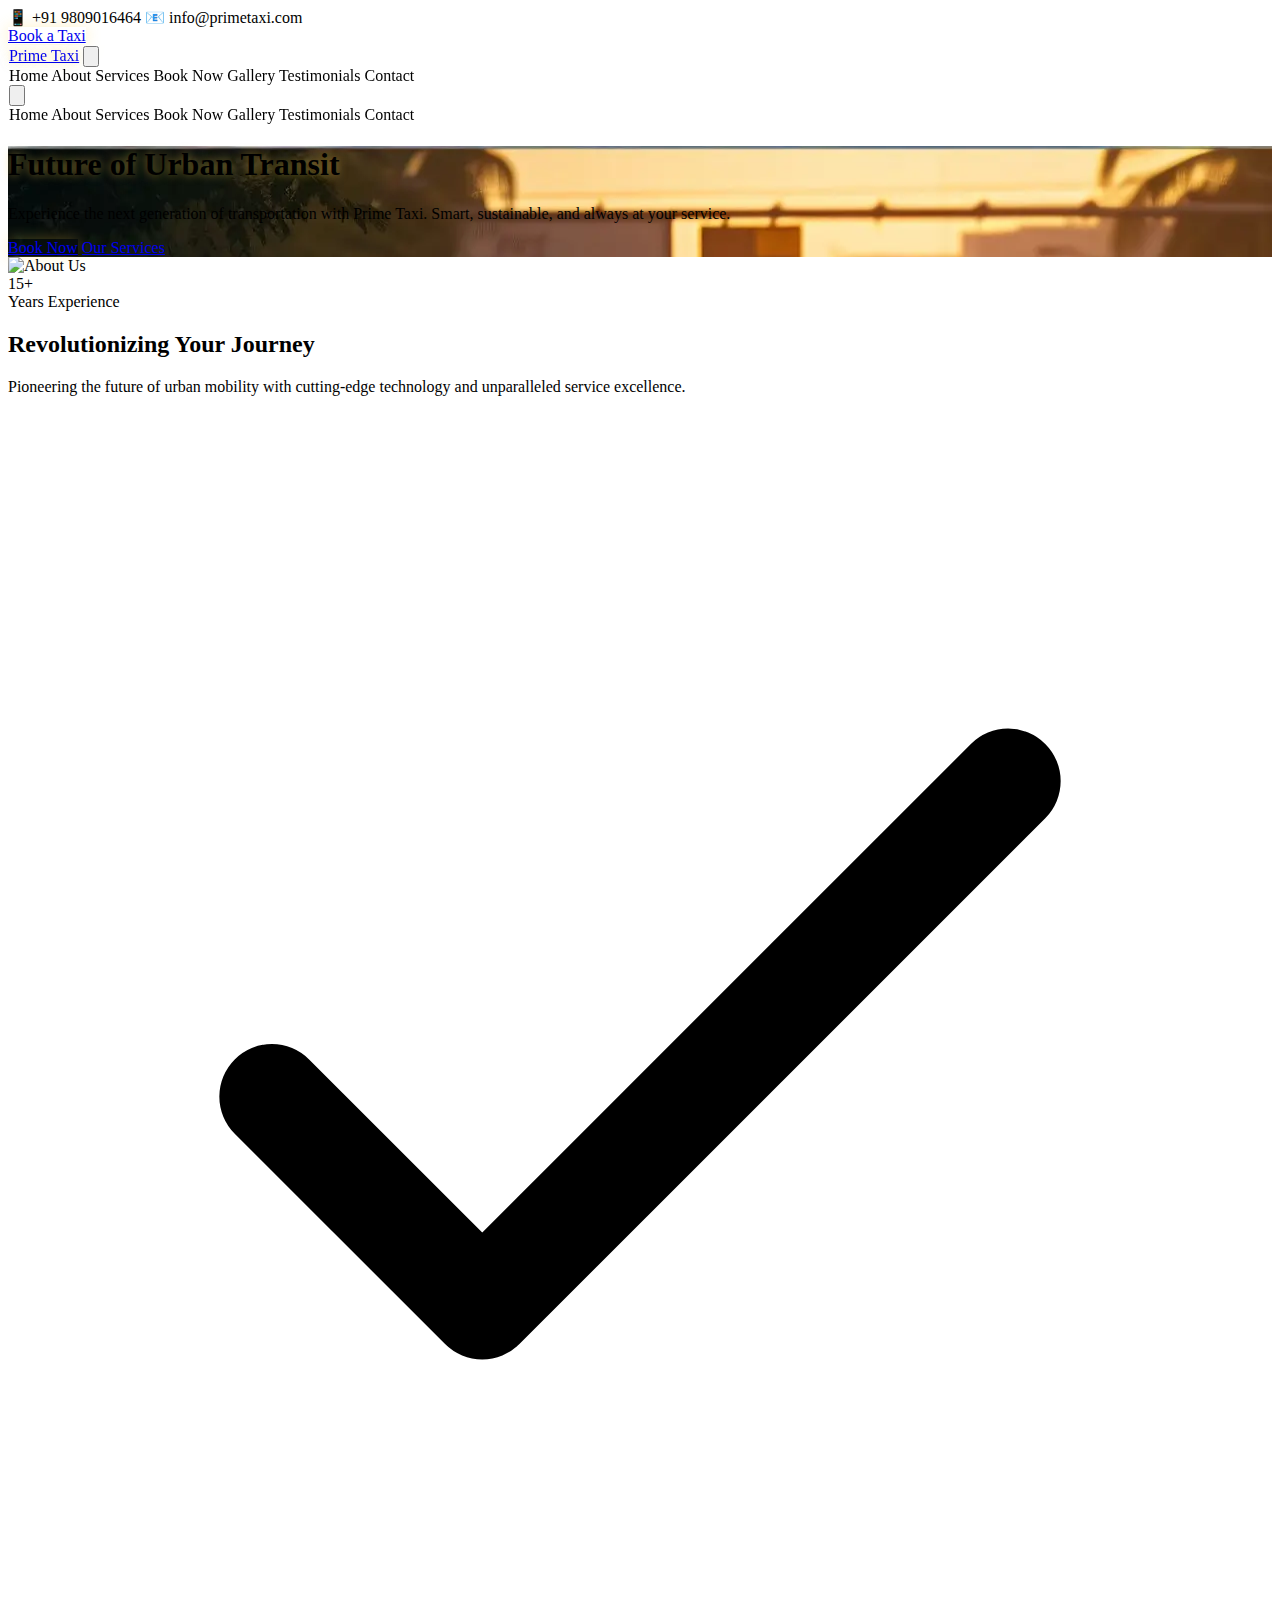
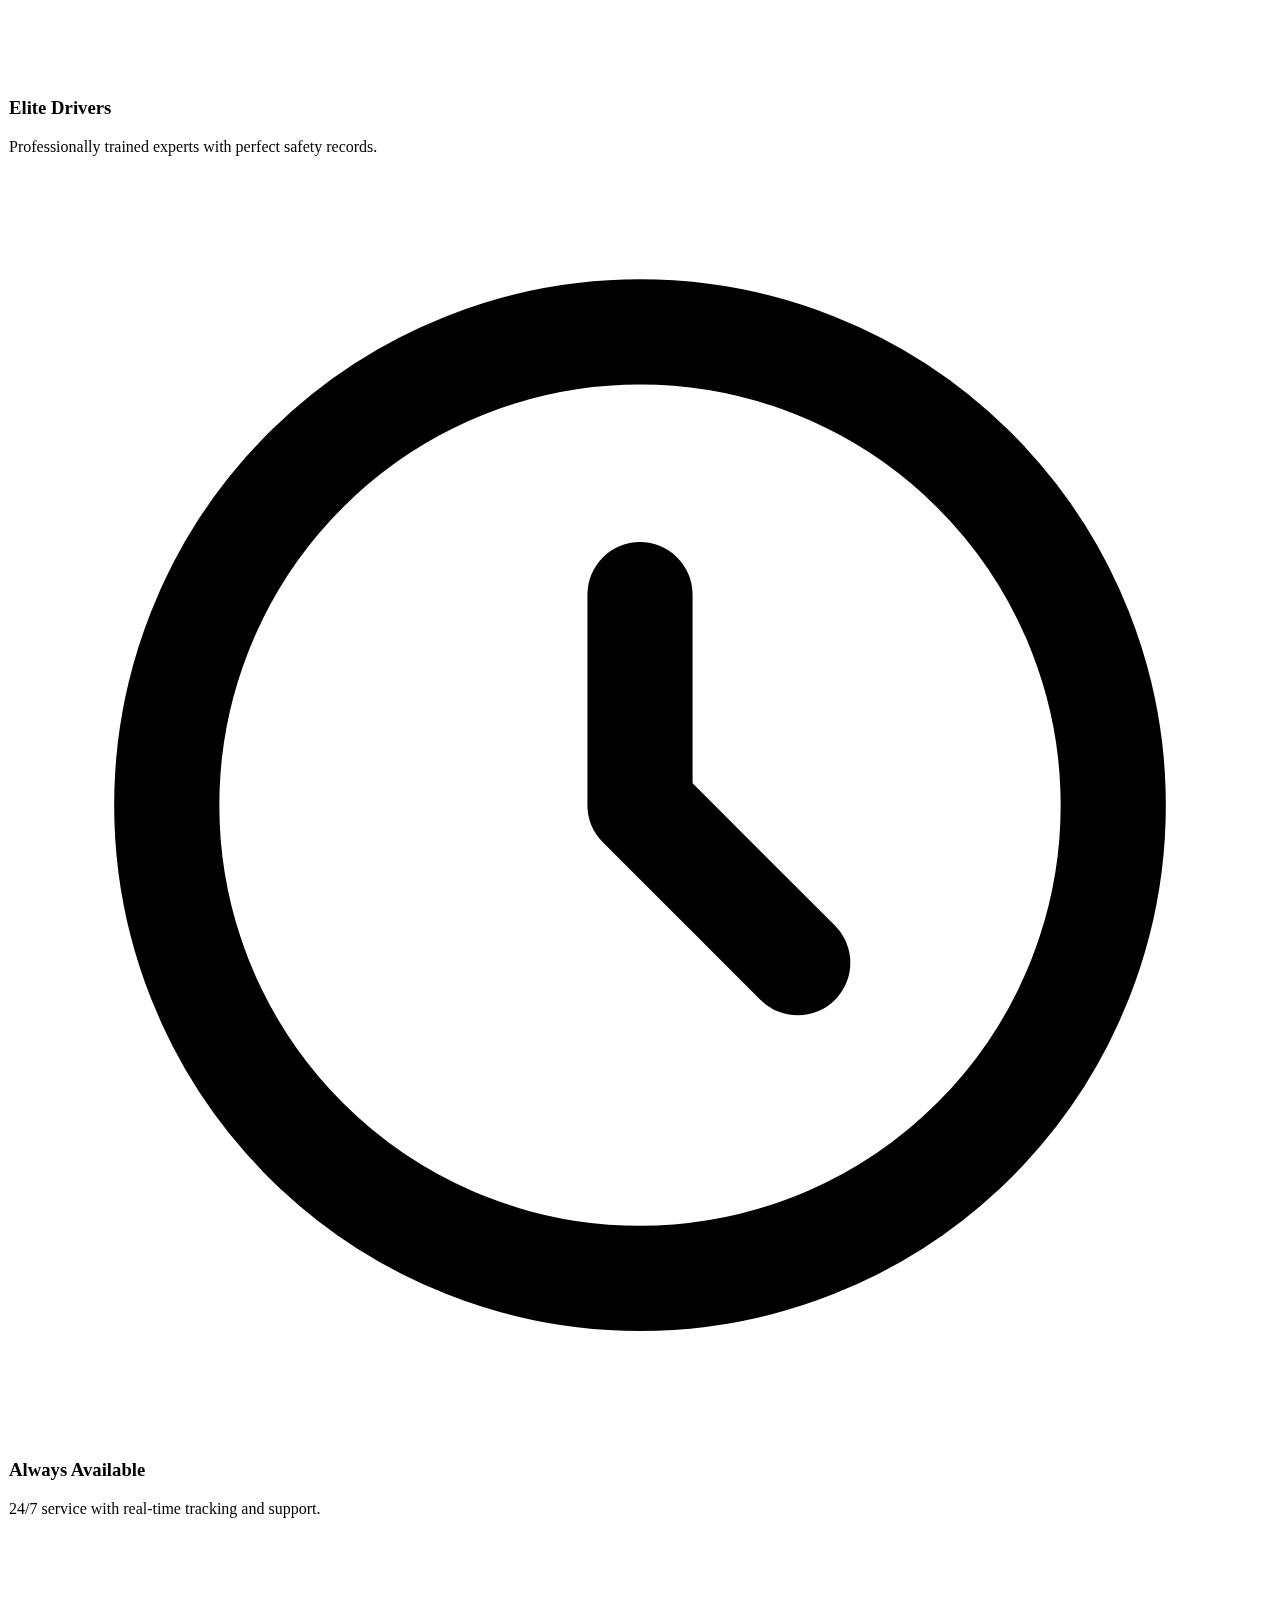
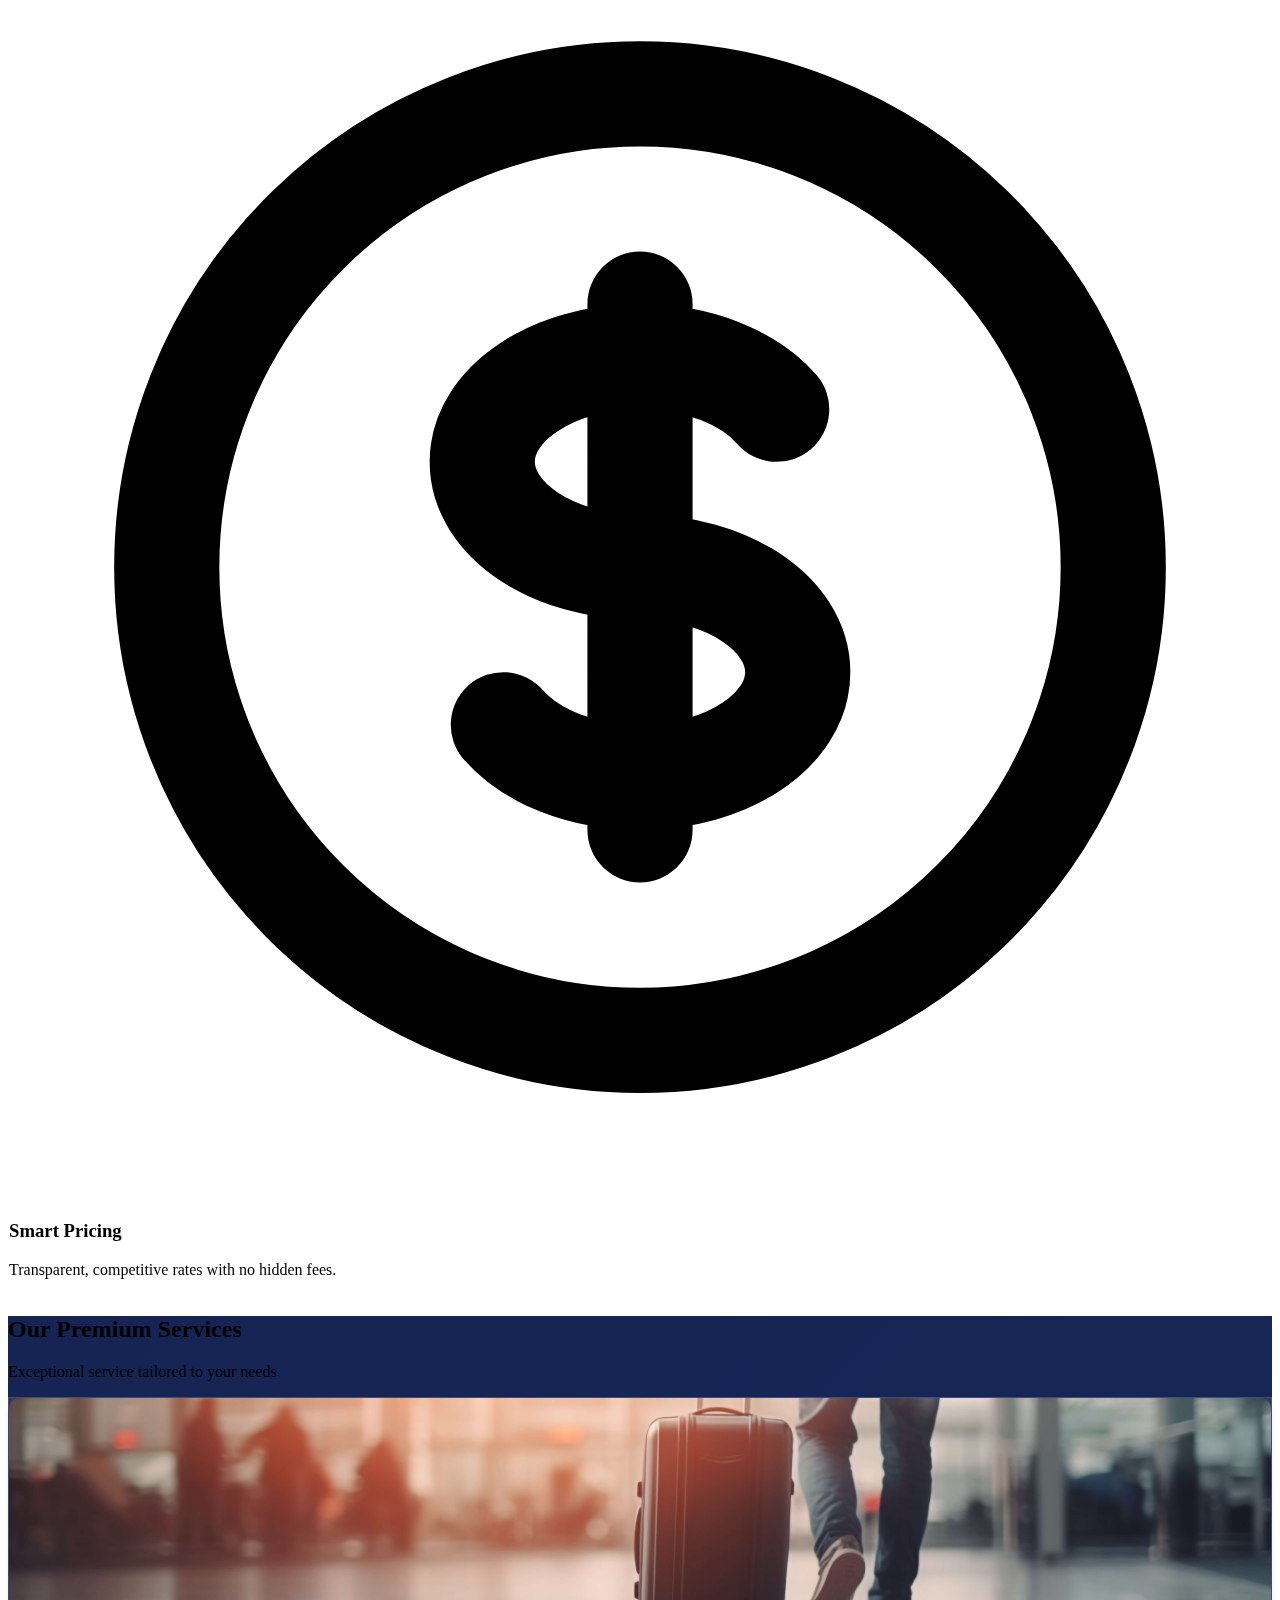
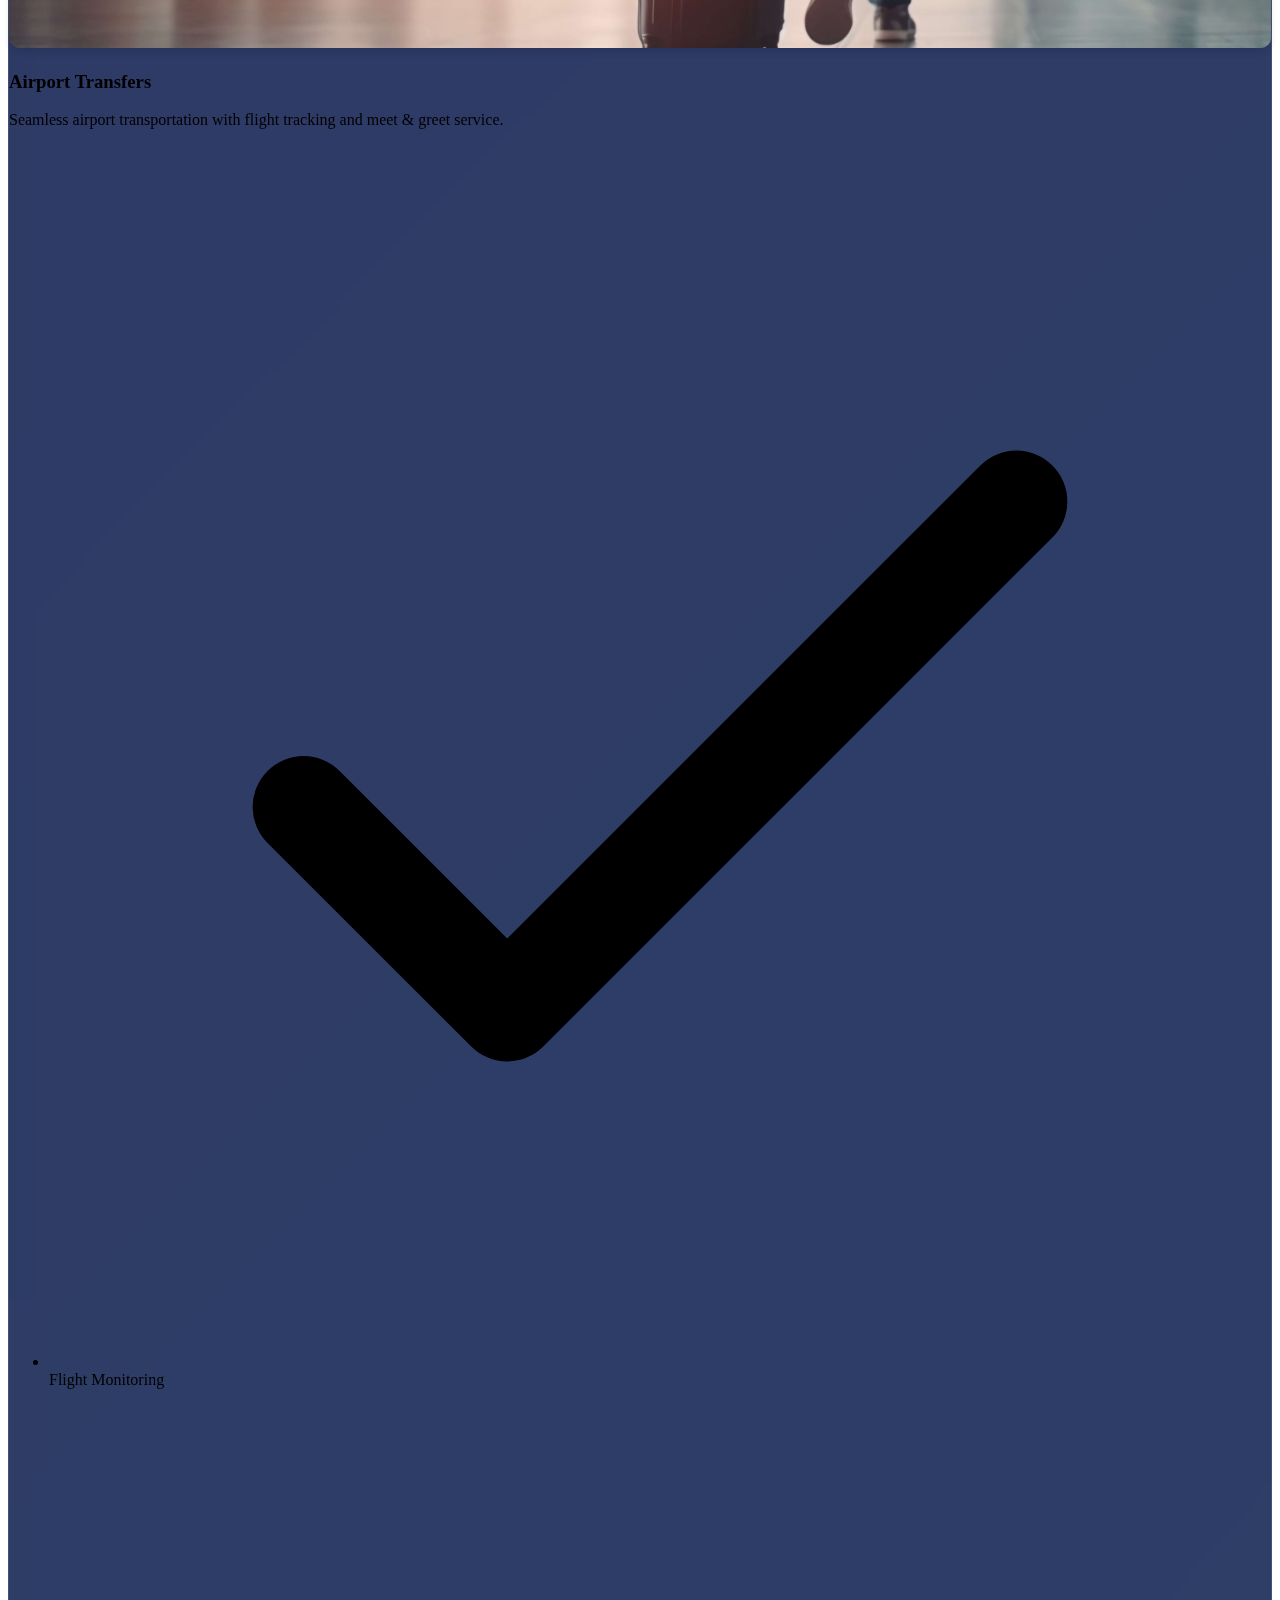
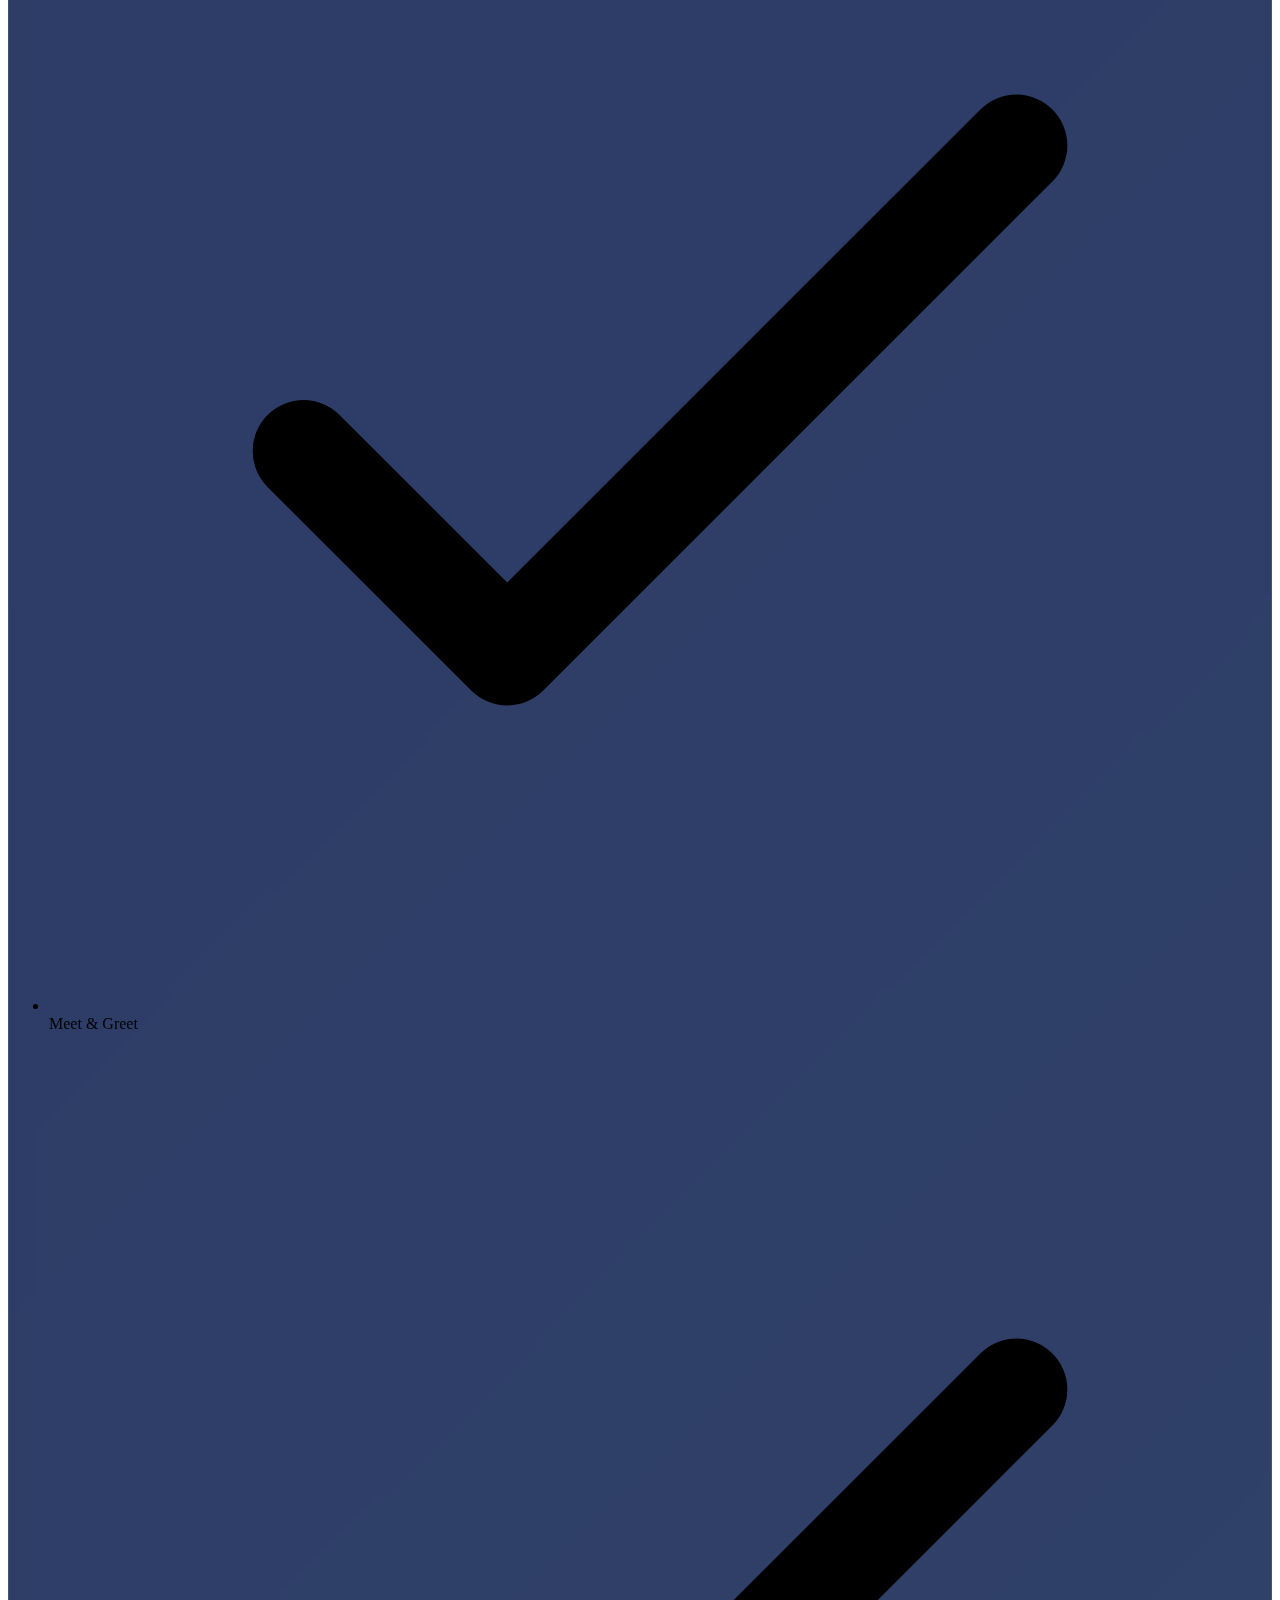
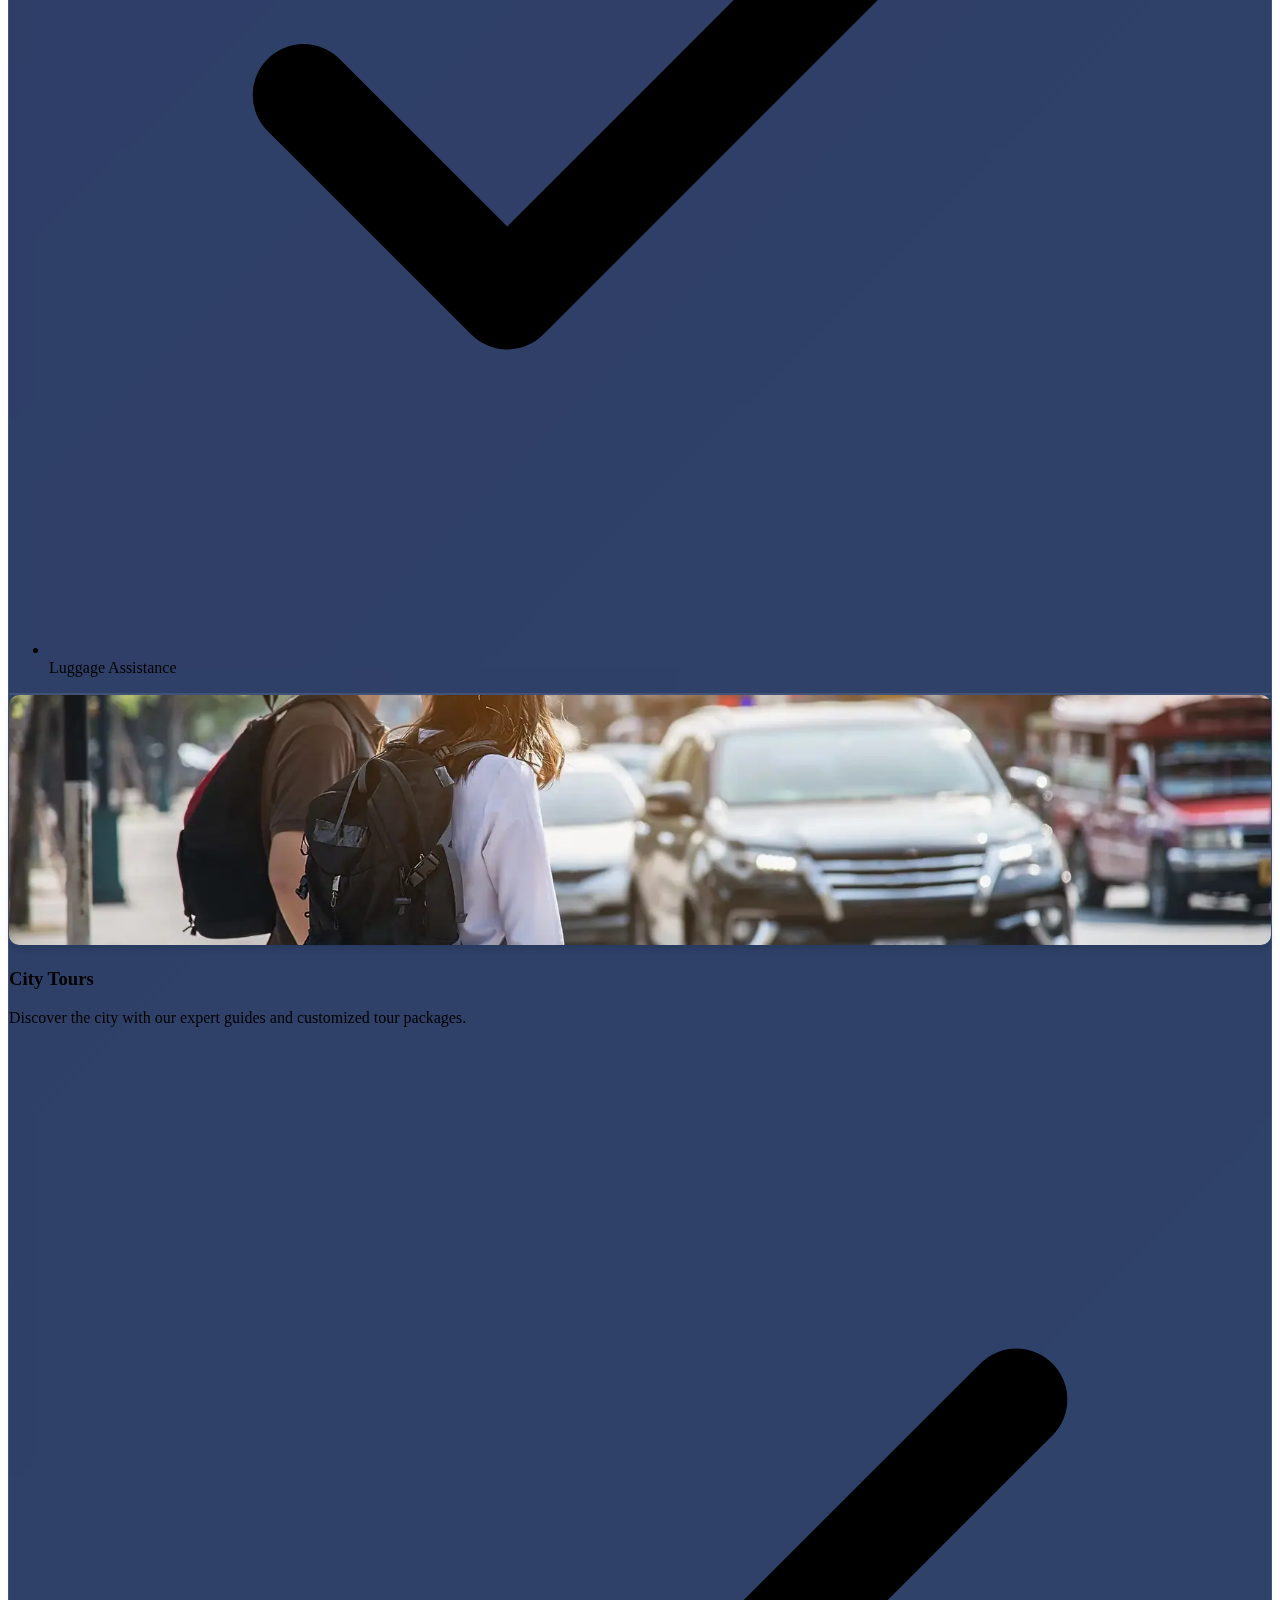
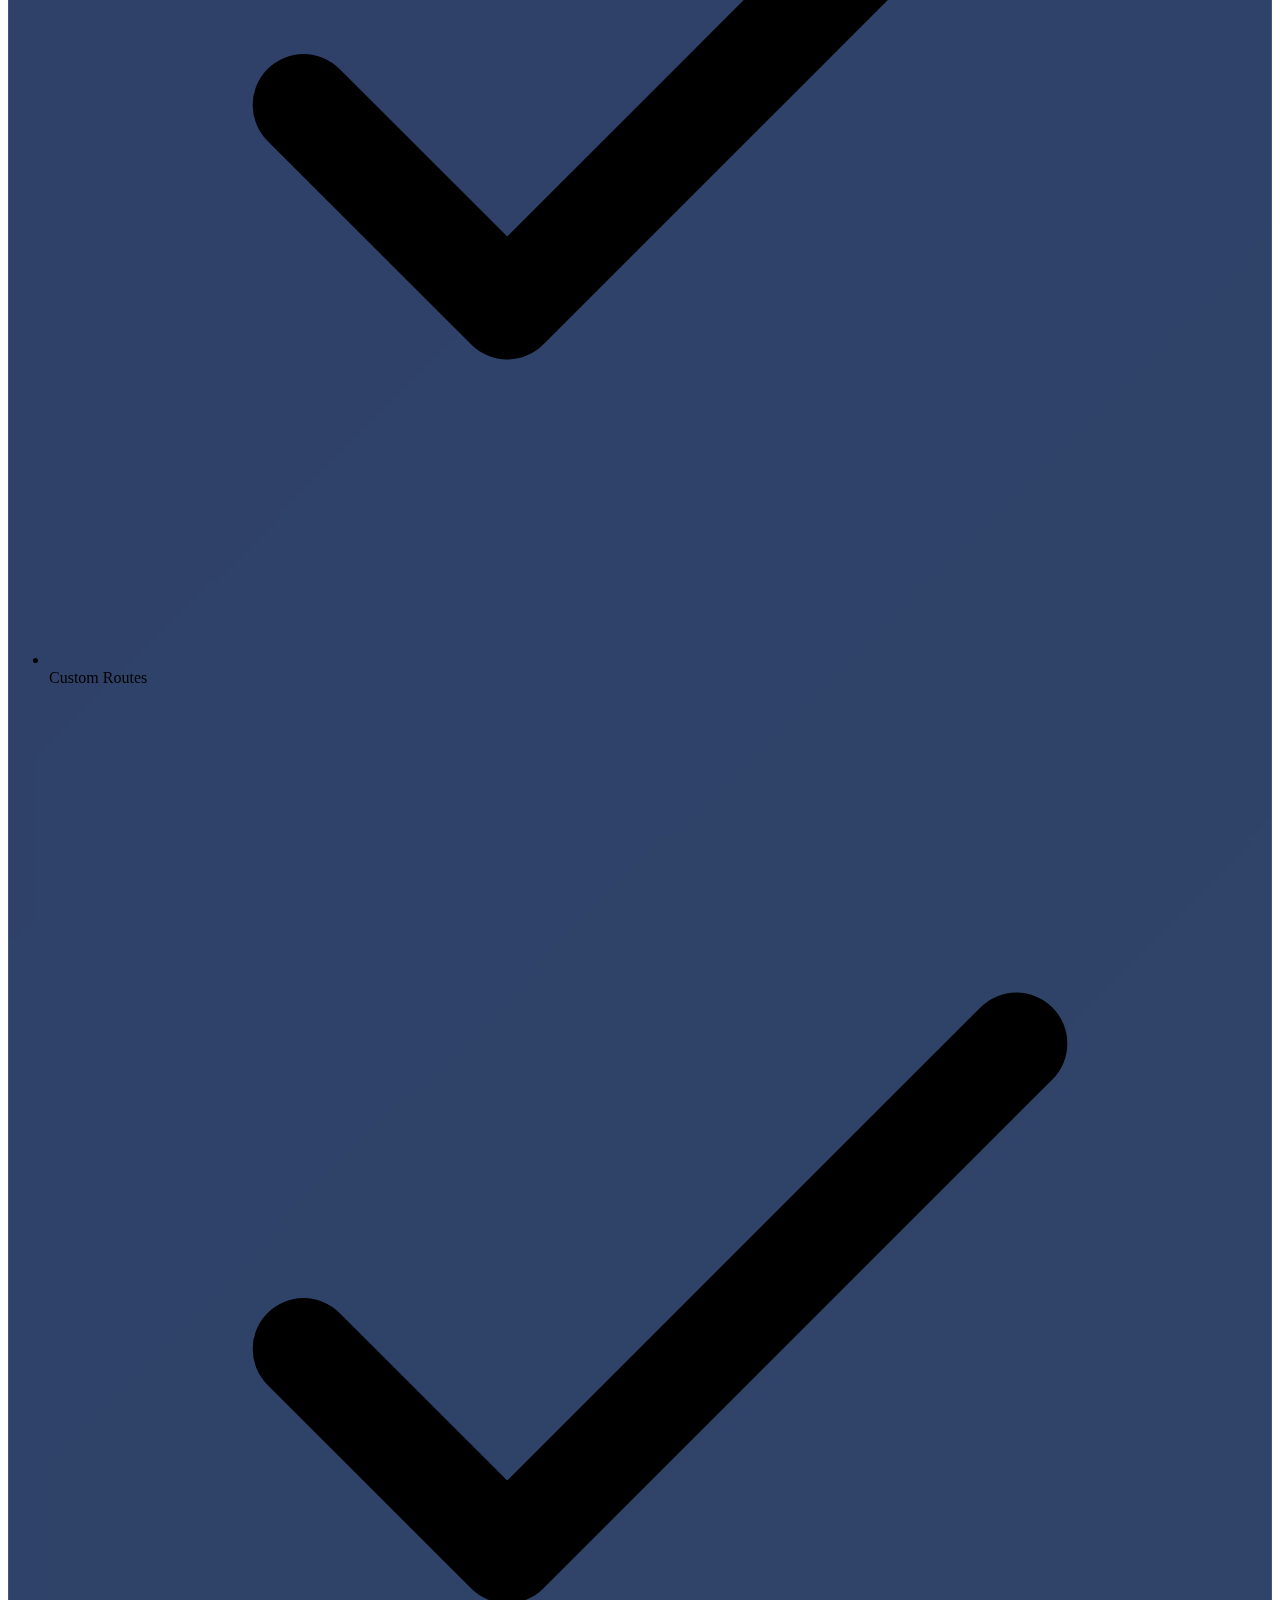
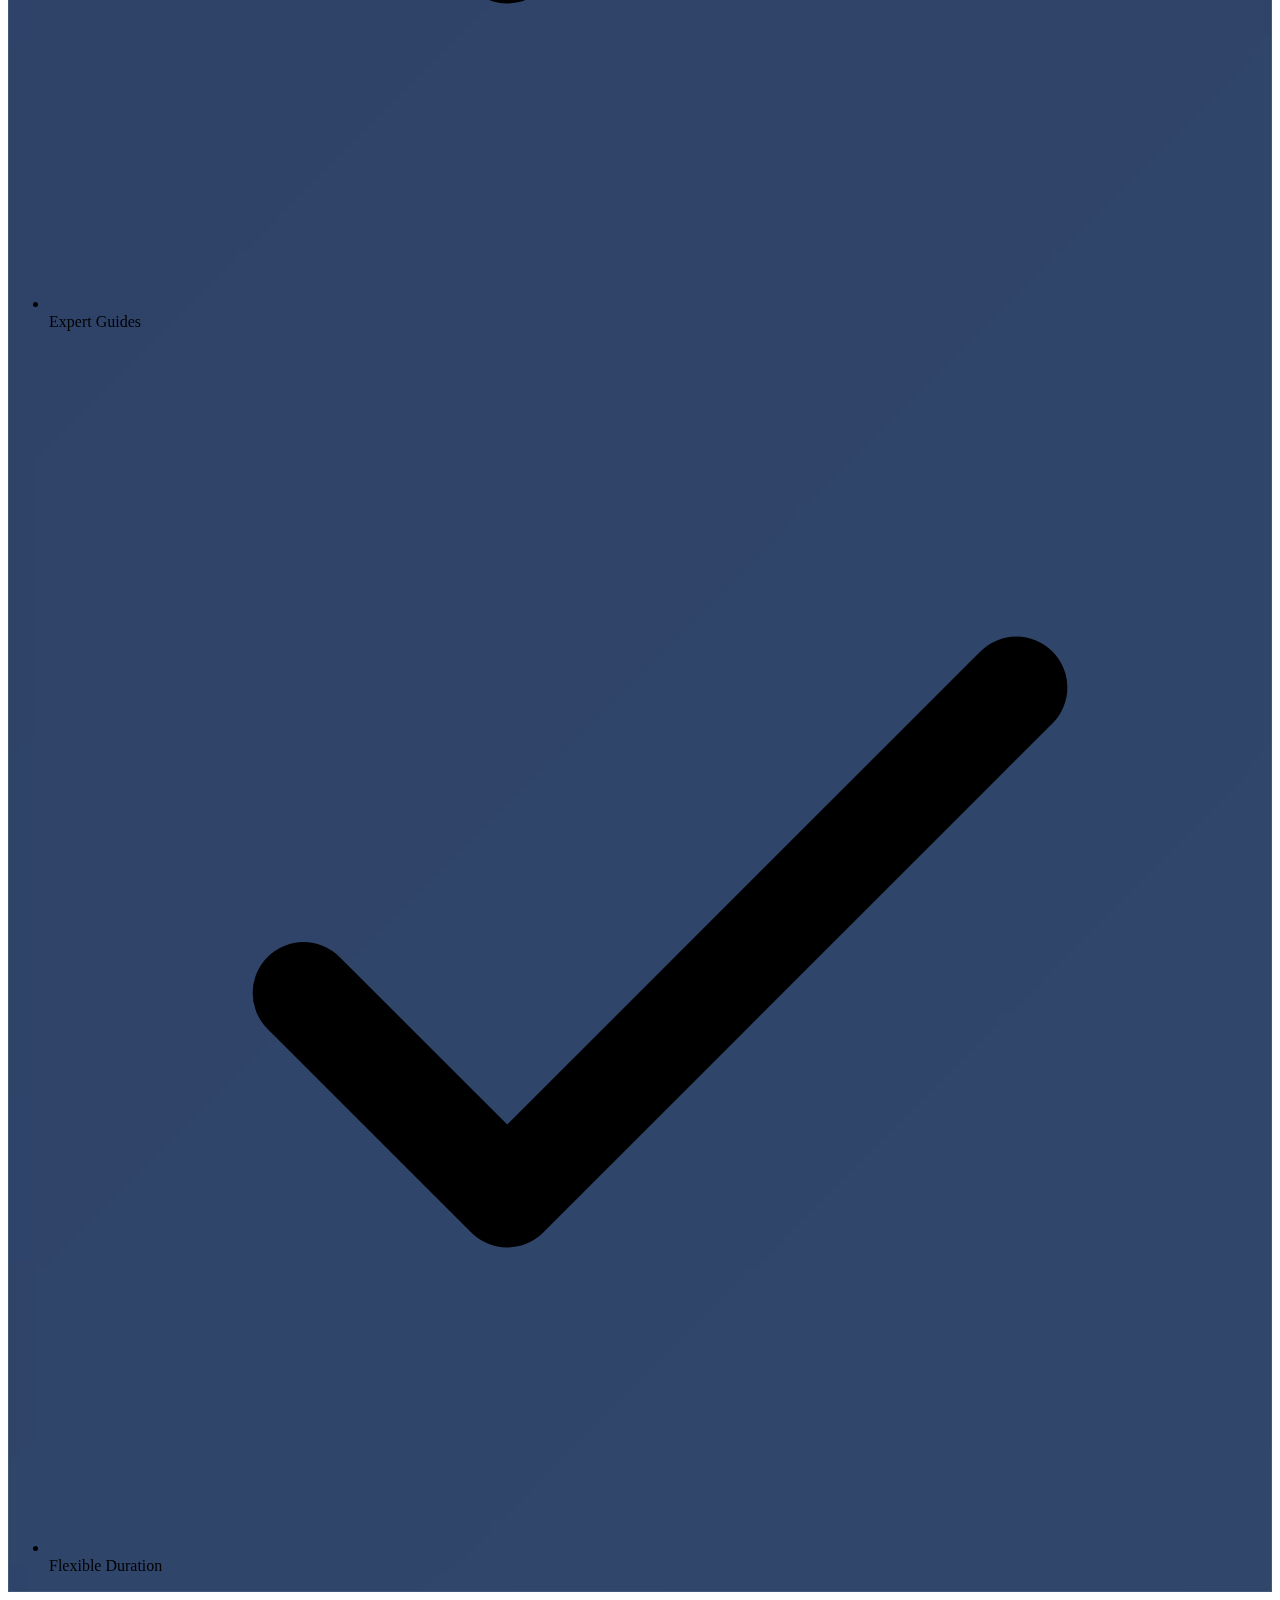
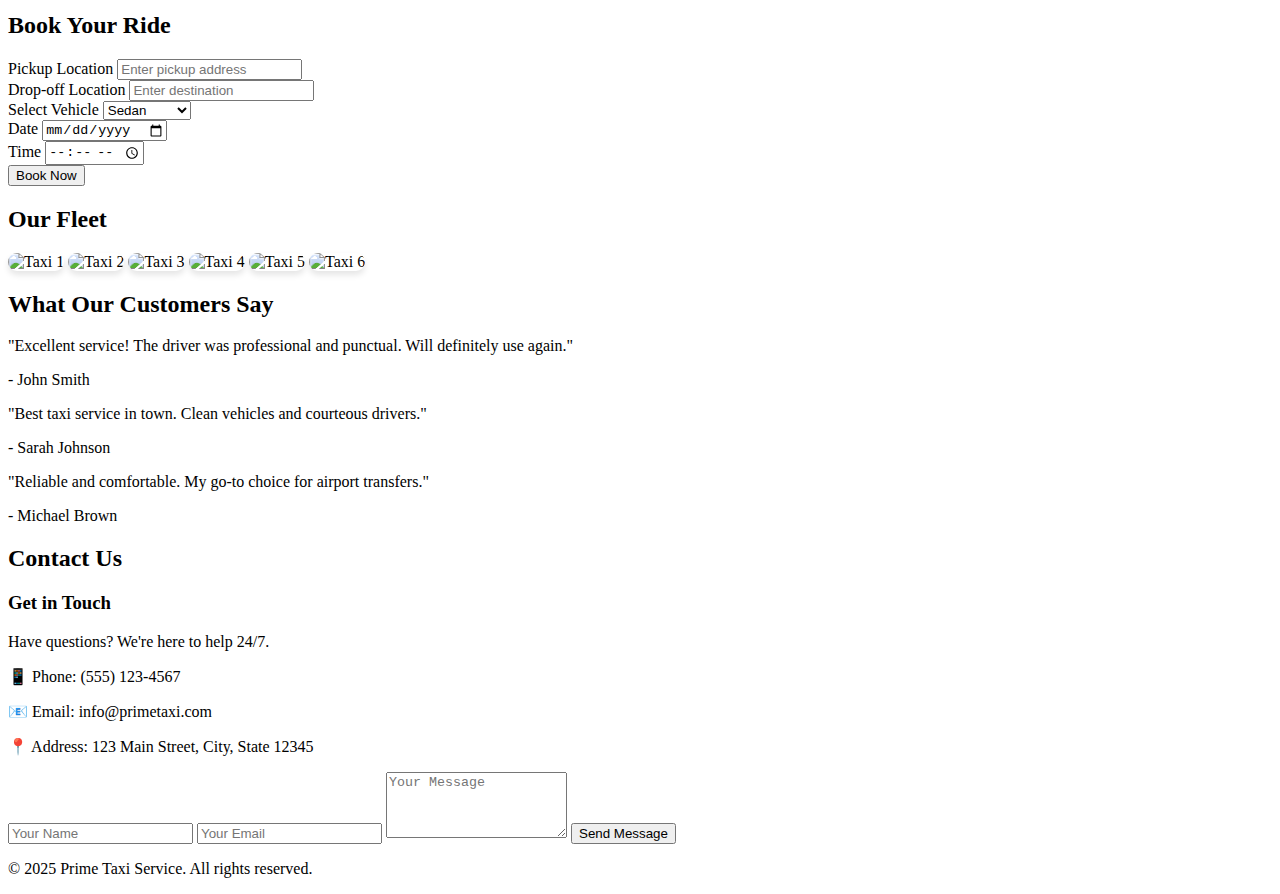
==== y/index.html @ 5e59a1ac "initial" ====
<!DOCTYPE html>
<html lang="en">
  <head>
    <meta charset="UTF-8" />
    <meta name="viewport" content="width=device-width, initial-scale=1.0" />
    <title>Prime Taxi Service</title>
    <link
      href="https://cdnjs.cloudflare.com/ajax/libs/tailwindcss/2.2.19/tailwind.min.css"
      rel="stylesheet"
    />
    <link rel="stylesheet" href="css/style.css" />
    <link rel="icon" type="image/png" href="assets/favicon.png" />
  </head>
  <body class="font-sans">
    <!-- Top Header -->
    <div
      class="bg-gradient-to-r from-yellow-400 to-yellow-500 text-gray-900 py-2"
    >
      <div class="container mx-auto px-4 flex justify-between items-center">
        <div class="flex space-x-6">
          <span
            class="flex items-center hover:text-white transition duration-300"
          >
            📱 +91 9809016464
          </span>
          <span
            class="flex items-center hover:text-white transition duration-300"
          >
            📧 info@primetaxi.com
          </span>
        </div>
        <!-- Booking Button (Hidden on Mobile) -->
        <a
          href="#booking"
          class="bg-gray-900 text-white px-8 py-2 rounded-full text-sm hover:bg-gray-800 transition duration-300 button-glow items-center hidden md:flex"
        >
          <span>Book a Taxi</span>
        </a>
      </div>
    </div>

    <!-- Navigation -->
    <nav class="glass-effect sticky top-0 z-50 py-4 bg-white shadow-md">
      <div class="container mx-auto px-4 flex justify-between items-center">
        <!-- Logo -->
        <a href="#home" class="text-3xl font-bold text-yellow-400 text-glow"
          >Prime Taxi</a
        >

        <!-- Mobile Menu Button -->
        <button id="menu-btn" class="md:hidden focus:outline-none">
          <svg
            class="w-8 h-8 text-gray-700"
            xmlns="http://www.w3.org/2000/svg"
            fill="none"
            viewBox="0 0 24 24"
            stroke="currentColor"
          >
            <path
              stroke-linecap="round"
              stroke-linejoin="round"
              stroke-width="2"
              d="M4 6h16M4 12h16m-7 6h7"
            />
          </svg>
        </button>

        <!-- Desktop Navigation -->
        <div class="hidden md:flex space-x-8">
          <a href="#home" class="nav-link">Home</a>
          <a href="#about" class="nav-link">About</a>
          <a href="#services" class="nav-link">Services</a>
          <a href="#booking" class="nav-link">Book Now</a>
          <a href="#gallery" class="nav-link">Gallery</a>
          <a href="#testimonials" class="nav-link">Testimonials</a>
          <a href="#contact" class="nav-link">Contact</a>
        </div>
      </div>

      <!-- Mobile Menu Drawer -->
      <div id="mobile-menu" class="fixed inset-0 bg-black bg-opacity-50 hidden">
        <div
          class="bg-white w-3/5 h-full shadow-lg p-6 fixed top-0 right-0 transform translate-x-full transition-transform duration-300"
        >
          <button id="close-menu" class="text-gray-700 mb-6 focus:outline-none">
            <svg
              class="w-8 h-8"
              xmlns="http://www.w3.org/2000/svg"
              fill="none"
              viewBox="0 0 24 24"
              stroke="currentColor"
            >
              <path
                stroke-linecap="round"
                stroke-linejoin="round"
                stroke-width="2"
                d="M6 18L18 6M6 6l12 12"
              />
            </svg>
          </button>
          <nav class="flex flex-col space-y-2">
            <a
              href="#home"
              class="nav-link block bg-white text-gray-800 px-4 py-3 rounded-md shadow-sm"
              >Home</a
            >
            <a
              href="#about"
              class="nav-link block bg-white text-gray-800 px-4 py-3 rounded-md shadow-sm"
              >About</a
            >
            <a
              href="#services"
              class="nav-link block bg-white text-gray-800 px-4 py-3 rounded-md shadow-sm"
              >Services</a
            >
            <a
              href="#booking"
              class="nav-link block bg-white text-gray-800 px-4 py-3 rounded-md shadow-sm"
              >Book Now</a
            >
            <a
              href="#gallery"
              class="nav-link block bg-white text-gray-800 px-4 py-3 rounded-md shadow-sm"
              >Gallery</a
            >
            <a
              href="#testimonials"
              class="nav-link block bg-white text-gray-800 px-4 py-3 rounded-md shadow-sm"
              >Testimonials</a
            >
            <a
              href="#contact"
              class="nav-link block bg-white text-gray-800 px-4 py-3 rounded-md shadow-sm"
              >Contact</a
            >
          </nav>
        </div>
      </div>
    </nav>

    <!-- Hero Section -->
    <section
      id="home"
      class="bg-cover bg-center bg-no-repeat text-white min-h-screen flex items-center"
      style="background-image: url('assets/home.webp')"
    >
      <div class="container mx-auto px-4 bg-black bg-opacity-20 py-16">
        <div class="grid md:grid-cols-2 gap-12 items-center">
          <div class="z-10">
            <h1 class="text-6xl font-bold mb-6 text-glow">
              Future of <span class="text-yellow-400">Urban Transit</span>
            </h1>
            <p class="text-xl mb-8 text-gray-300">
              Experience the next generation of transportation with Prime Taxi.
              Smart, sustainable, and always at your service.
            </p>
            <div class="flex space-x-4">
              <a
                href="#booking"
                class="bg-yellow-400 text-gray-900 px-8 py-4 rounded-full font-bold hover:bg-yellow-300 transition duration-300 button-glow"
                >Book Now</a
              >
              <a
                href="#services"
                class="border-2 border-yellow-400 text-yellow-400 px-8 py-4 rounded-full font-bold hover:bg-yellow-400 hover:text-gray-900 transition duration-300"
                >Our Services</a
              >
            </div>
          </div>
        </div>
      </div>
    </section>

    <!-- About Section -->
    <section id="about" class="py-20 bg-gray-100">
      <div class="container mx-auto px-4">
        <div class="grid md:grid-cols-2 gap-16 items-center">
          <div class="relative">
            <img
              src="/assets/aboutus.webp"
              alt="About Us"
              class="rounded-2xl shadow-2xl hover-scale"
            />
            <div
              class="absolute -bottom-6 -right-6 bg-white p-6 rounded-2xl shadow-xl"
            >
              <div class="text-4xl font-bold text-yellow-400">15+</div>
              <div class="text-gray-600">Years Experience</div>
            </div>
          </div>
          <div>
            <h2 class="text-4xl font-bold mb-6">
              Revolutionizing Your <span class="text-yellow-400">Journey</span>
            </h2>
            <p class="text-lg mb-8 text-gray-600">
              Pioneering the future of urban mobility with cutting-edge
              technology and unparalleled service excellence.
            </p>
            <div class="space-y-6">
              <div class="glass-effect p-6 rounded-xl hover-scale bg-white">
                <div class="flex items-start space-x-4">
                  <div class="bg-yellow-400 p-3 rounded-xl">
                    <svg
                      class="w-6 h-6"
                      fill="none"
                      stroke="currentColor"
                      viewBox="0 0 24 24"
                    >
                      <path
                        stroke-linecap="round"
                        stroke-linejoin="round"
                        stroke-width="2"
                        d="M5 13l4 4L19 7"
                      ></path>
                    </svg>
                  </div>
                  <div>
                    <h3 class="font-bold text-xl">Elite Drivers</h3>
                    <p class="text-gray-600">
                      Professionally trained experts with perfect safety
                      records.
                    </p>
                  </div>
                </div>
              </div>
              <div class="glass-effect p-6 rounded-xl hover-scale bg-white">
                <div class="flex items-start space-x-4">
                  <div class="bg-yellow-400 p-3 rounded-xl">
                    <svg
                      class="w-6 h-6"
                      fill="none"
                      stroke="currentColor"
                      viewBox="0 0 24 24"
                    >
                      <path
                        stroke-linecap="round"
                        stroke-linejoin="round"
                        stroke-width="2"
                        d="M12 8v4l3 3m6-3a9 9 0 11-18 0 9 9 0 0118 0z"
                      ></path>
                    </svg>
                  </div>
                  <div>
                    <h3 class="font-bold text-xl">Always Available</h3>
                    <p class="text-gray-600">
                      24/7 service with real-time tracking and support.
                    </p>
                  </div>
                </div>
              </div>
              <div class="glass-effect p-6 rounded-xl hover-scale bg-white">
                <div class="flex items-start space-x-4">
                  <div class="bg-yellow-400 p-3 rounded-xl">
                    <svg
                      class="w-6 h-6"
                      fill="none"
                      stroke="currentColor"
                      viewBox="0 0 24 24"
                    >
                      <path
                        stroke-linecap="round"
                        stroke-linejoin="round"
                        stroke-width="2"
                        d="M12 8c-1.657 0-3 .895-3 2s1.343 2 3 2 3 .895 3 2-1.343 2-3 2m0-8c1.11 0 2.08.402 2.599 1M12 8V7m0 1v8m0 0v1m0-1c-1.11 0-2.08-.402-2.599-1M21 12a9 9 0 11-18 0 9 9 0 0118 0z"
                      ></path>
                    </svg>
                  </div>
                  <div>
                    <h3 class="font-bold text-xl">Smart Pricing</h3>
                    <p class="text-gray-600">
                      Transparent, competitive rates with no hidden fees.
                    </p>
                  </div>
                </div>
              </div>
            </div>
          </div>
        </div>
      </div>
    </section>

    <!-- Services Section -->
    <section id="services" class="py-20 gradient-bg text-white">
      <div class="container mx-auto px-4">
        <h2 class="text-4xl font-bold text-center mb-4">
          Our Premium Services
        </h2>
        <p class="text-xl text-center mb-12 text-gray-300">
          Exceptional service tailored to your needs
        </p>
        <div class="grid md:grid-cols-3 gap-8">
          <div class="glass-effect p-6 rounded-2xl service-card">
            <img
              src="assets/tt.jpg"
              alt="Airport Transfer"
              class="w-full rounded-xl gallery-img mb-6"
            />
            <h3 class="text-2xl font-bold mb-4 text-yellow-400">
              Airport Transfers
            </h3>
            <p class="text-gray-300">
              Seamless airport transportation with flight tracking and meet &
              greet service.
            </p>
            <ul class="mt-4 space-y-2">
              <li class="flex items-center">
                <svg
                  class="w-5 h-5 text-yellow-400 mr-2"
                  fill="none"
                  stroke="currentColor"
                  viewBox="0 0 24 24"
                >
                  <path
                    stroke-linecap="round"
                    stroke-linejoin="round"
                    stroke-width="2"
                    d="M5 13l4 4L19 7"
                  ></path>
                </svg>
                Flight Monitoring
              </li>
              <li class="flex items-center">
                <svg
                  class="w-5 h-5 text-yellow-400 mr-2"
                  fill="none"
                  stroke="currentColor"
                  viewBox="0 0 24 24"
                >
                  <path
                    stroke-linecap="round"
                    stroke-linejoin="round"
                    stroke-width="2"
                    d="M5 13l4 4L19 7"
                  ></path>
                </svg>
                Meet & Greet
              </li>
              <li class="flex items-center">
                <svg
                  class="w-5 h-5 text-yellow-400 mr-2"
                  fill="none"
                  stroke="currentColor"
                  viewBox="0 0 24 24"
                >
                  <path
                    stroke-linecap="round"
                    stroke-linejoin="round"
                    stroke-width="2"
                    d="M5 13l4 4L19 7"
                  ></path>
                </svg>
                Luggage Assistance
              </li>
            </ul>
          </div>
          <div class="glass-effect p-6 rounded-2xl service-card">
            <img
              src="assets/citytour.webp"
              alt="City Tours"
              class="w-full gallery-img rounded-xl mb-6"
            />
            <h3 class="text-2xl font-bold mb-4 text-yellow-400">City Tours</h3>
            <p class="text-gray-300">
              Discover the city with our expert guides and customized tour
              packages.
            </p>
            <ul class="mt-4 space-y-2">
              <li class="flex items-center">
                <svg
                  class="w-5 h-5 text-yellow-400 mr-2"
                  fill="none"
                  stroke="currentColor"
                  viewBox="0 0 24 24"
                >
                  <path
                    stroke-linecap="round"
                    stroke-linejoin="round"
                    stroke-width="2"
                    d="M5 13l4 4L19 7"
                  ></path>
                </svg>
                Custom Routes
              </li>
              <li class="flex items-center">
                <svg
                  class="w-5 h-5 text-yellow-400 mr-2"
                  fill="none"
                  stroke="currentColor"
                  viewBox="0 0 24 24"
                >
                  <path
                    stroke-linecap="round"
                    stroke-linejoin="round"
                    stroke-width="2"
                    d="M5 13l4 4L19 7"
                  ></path>
                </svg>
                Expert Guides
              </li>
              <li class="flex items-center">
                <svg
                  class="w-5 h-5 text-yellow-400 mr-2"
                  fill="none"
                  stroke="currentColor"
                  viewBox="0 0 24 24"
                >
                  <path
                    stroke-linecap="round"
                    stroke-linejoin="round"
                    stroke-width="2"
                    d="M5 13l4 4L19 7"
                  ></path>
                </svg>
                Flexible Duration
              </li>
            </ul>
          </div>
        </div>
      </div>
    </section>

    <!-- Booking Section -->
    <section id="booking" class="py-20 bg-white">
      <div class="container mx-auto px-4">
        <h2 class="text-4xl font-bold text-center mb-12">Book Your Ride</h2>
        <div class="max-w-2xl mx-auto">
          <form class="space-y-6" id="booking-form">
            <div class="grid md:grid-cols-2 gap-6">
              <div>
                <label class="block mb-2">Pickup Location</label>
                <input
                  type="text"
                  id="pickup"
                  class="w-full p-3 border rounded-lg"
                  placeholder="Enter pickup address"
                  required
                />
              </div>
              <div>
                <label class="block mb-2">Drop-off Location</label>
                <input
                  type="text"
                  id="dropoff"
                  class="w-full p-3 border rounded-lg"
                  placeholder="Enter destination"
                  required
                />
              </div>
            </div>
    
            <div>
              <label class="block mb-2">Select Vehicle</label>
              <select id="vehicle" class="w-full p-3 border rounded-lg">
                <option value="Sedan">Sedan</option>
                <option value="SUV">SUV</option>
                <option value="Luxury Car">Luxury Car</option>
                <option value="Mini Bus">Mini Bus</option>
              </select>
            </div>
    
            <div class="grid md:grid-cols-2 gap-6">
              <div>
                <label class="block mb-2">Date</label>
                <input type="date" id="date" class="w-full p-3 border rounded-lg" required />
              </div>
              <div>
                <label class="block mb-2">Time</label>
                <input type="time" id="time" class="w-full p-3 border rounded-lg" required />
              </div>
            </div>
    
            <button
              type="submit"
              class="w-full bg-yellow-400 text-gray-900 py-3 rounded-lg font-bold hover:bg-yellow-300 transition duration-300"
            >
              Book Now
            </button>
          </form>
        </div>
      </div>
    </section>
    

    <!-- Gallery Section -->
    <section id="gallery" class="py-20 bg-gray-100">
      <div class="container mx-auto px-4">
        <h2 class="text-4xl font-bold text-center mb-12">Our Fleet</h2>
        <div class="grid md:grid-cols-3 gap-6">
          <img
            src="/assets/ciaz.webp"
            alt="Taxi 1"
            class="w-full gallery-img rounded-lg shadow-lg"
          />
          <img
            src="/assets/Ertiga.webp"
            alt="Taxi 2"
            class="w-full gallery-img rounded-lg shadow-lg"
          />
          <img
            src="/assets/Etios.webp"
            alt="Taxi 3"
            class="w-full gallery-img rounded-lg shadow-lg"
          />
          <img
            src="/assets/innova.webp"
            alt="Taxi 4"
            class="w-full gallery-img rounded-lg shadow-lg"
          />
          <img
            src="/assets/SwiftDzire.png"
            alt="Taxi 5"
            class="w-full gallery-img rounded-lg shadow-lg"
          />
          <img
            src="/assets/traveller.webp"
            alt="Taxi 6"
            class="w-full gallery-img rounded-lg shadow-lg"
          />
        </div>
      </div>
    </section>

    <!-- Testimonials Section -->
    <section id="testimonials" class="py-20 bg-white">
      <div class="container mx-auto px-4">
        <h2 class="text-4xl font-bold text-center mb-12">
          What Our Customers Say
        </h2>
        <div class="grid md:grid-cols-3 gap-8">
          <div class="bg-gray-100 p-6 rounded-lg">
            <p class="mb-4">
              "Excellent service! The driver was professional and punctual. Will
              definitely use again."
            </p>
            <div class="font-bold">- John Smith</div>
          </div>
          <div class="bg-gray-100 p-6 rounded-lg">
            <p class="mb-4">
              "Best taxi service in town. Clean vehicles and courteous drivers."
            </p>
            <div class="font-bold">- Sarah Johnson</div>
          </div>
          <div class="bg-gray-100 p-6 rounded-lg">
            <p class="mb-4">
              "Reliable and comfortable. My go-to choice for airport transfers."
            </p>
            <div class="font-bold">- Michael Brown</div>
          </div>
        </div>
      </div>
    </section>

    <!-- Contact Section -->
    <section id="contact" class="py-20 bg-gray-900 text-white">
      <div class="container mx-auto px-4">
        <h2 class="text-4xl font-bold text-center mb-12">Contact Us</h2>
        <div class="grid md:grid-cols-2 gap-8">
          <div>
            <h3 class="text-2xl font-bold mb-4">Get in Touch</h3>
            <p class="mb-4">Have questions? We're here to help 24/7.</p>
            <div class="space-y-4">
              <p>📱 Phone: (555) 123-4567</p>
              <p>📧 Email: info@primetaxi.com</p>
              <p>📍 Address: 123 Main Street, City, State 12345</p>
            </div>
          </div>
          <div>
            <form class="space-y-4">
              <input
                type="text"
                placeholder="Your Name"
                class="w-full p-3 rounded-lg text-gray-900"
              />
              <input
                type="email"
                placeholder="Your Email"
                class="w-full p-3 rounded-lg text-gray-900"
              />
              <textarea
                placeholder="Your Message"
                rows="4"
                class="w-full p-3 rounded-lg text-gray-900"
              ></textarea>
              <button
                type="submit"
                class="bg-yellow-400 text-gray-900 px-8 py-3 rounded-lg font-bold hover:bg-yellow-300 transition duration-300"
              >
                Send Message
              </button>
            </form>
          </div>
        </div>
      </div>
    </section>

    <!-- Footer -->
    <footer class="bg-gray-800 text-white py-8">
      <div class="container mx-auto px-4 text-center">
        <p>&copy; 2025 Prime Taxi Service. All rights reserved.</p>
      </div>
    </footer>

    <script src="js/javascript.js"></script>
  </body>
</html>
---- y/css/style.css ----
/* Global Styles */
html {
    scroll-behavior: smooth;
}

/* Navbar Link Hover Effect */
.nav-link {
    position: relative;
    color: black;
    text-decoration: none;
}

.nav-link:hover {
    color: #FCD34D;
}

.nav-link::after {
    content: '';
    position: absolute;
    width: 0;
    height: 2px;
    bottom: -4px;
    left: 0;
    background-color: #FCD34D;
    transition: width 0.3s ease;
}

.nav-link:hover::after {
    width: 100%;
}

/* Scrolled Navbar Effect */
.scrolled .nav-link {
    color: white !important;
}

/* Service Card Hover Effect */
.service-card {
    transition: all 0.3s ease;
}

.service-card:hover {
    transform: translateY(-10px);
    box-shadow: 0 20px 25px -5px rgba(0, 0, 0, 0.2);
}

/* Image Styling */
.gallery-img {
    width: 100%;
    height: 250px; /* Adjust as needed */
    object-fit: cover;
    border-radius: 10px;
    box-shadow: 0 4px 6px rgba(0, 0, 0, 0.1);
}

/* Background Gradient Animation */
@keyframes gradient {
    0% { background-position: 0% 50%; }
    50% { background-position: 100% 50%; }
    100% { background-position: 0% 50%; }
}

.gradient-bg {
    background: linear-gradient(-45deg, #1a1a1a, #2d3748, #1a365d, #162454);
    background-size: 400% 400%;
    animation: gradient 15s ease infinite;
}

/* Glass Effect */
.glass-effect {
    background: rgba(255, 255, 255, 0.1);
    backdrop-filter: blur(10px);
    border: 1px solid rgba(255, 255, 255, 0.1);
}

/* Hover Scale Effect */
.hover-scale {
    transition: transform 0.3s ease;
}

.hover-scale:hover {
    transform: scale(1.03);
}

/* Glow Effects */
.text-glow {
    text-shadow: 0 0 10px rgba(252, 211, 77, 0.5);
}

.button-glow {
    box-shadow: 0 0 15px rgba(252, 211, 77, 0.3);
}

/* Image Fade Effect */
.image-fade {
    mask-image: linear-gradient(to bottom, rgba(0,0,0,1), rgba(0,0,0,0.8));
}
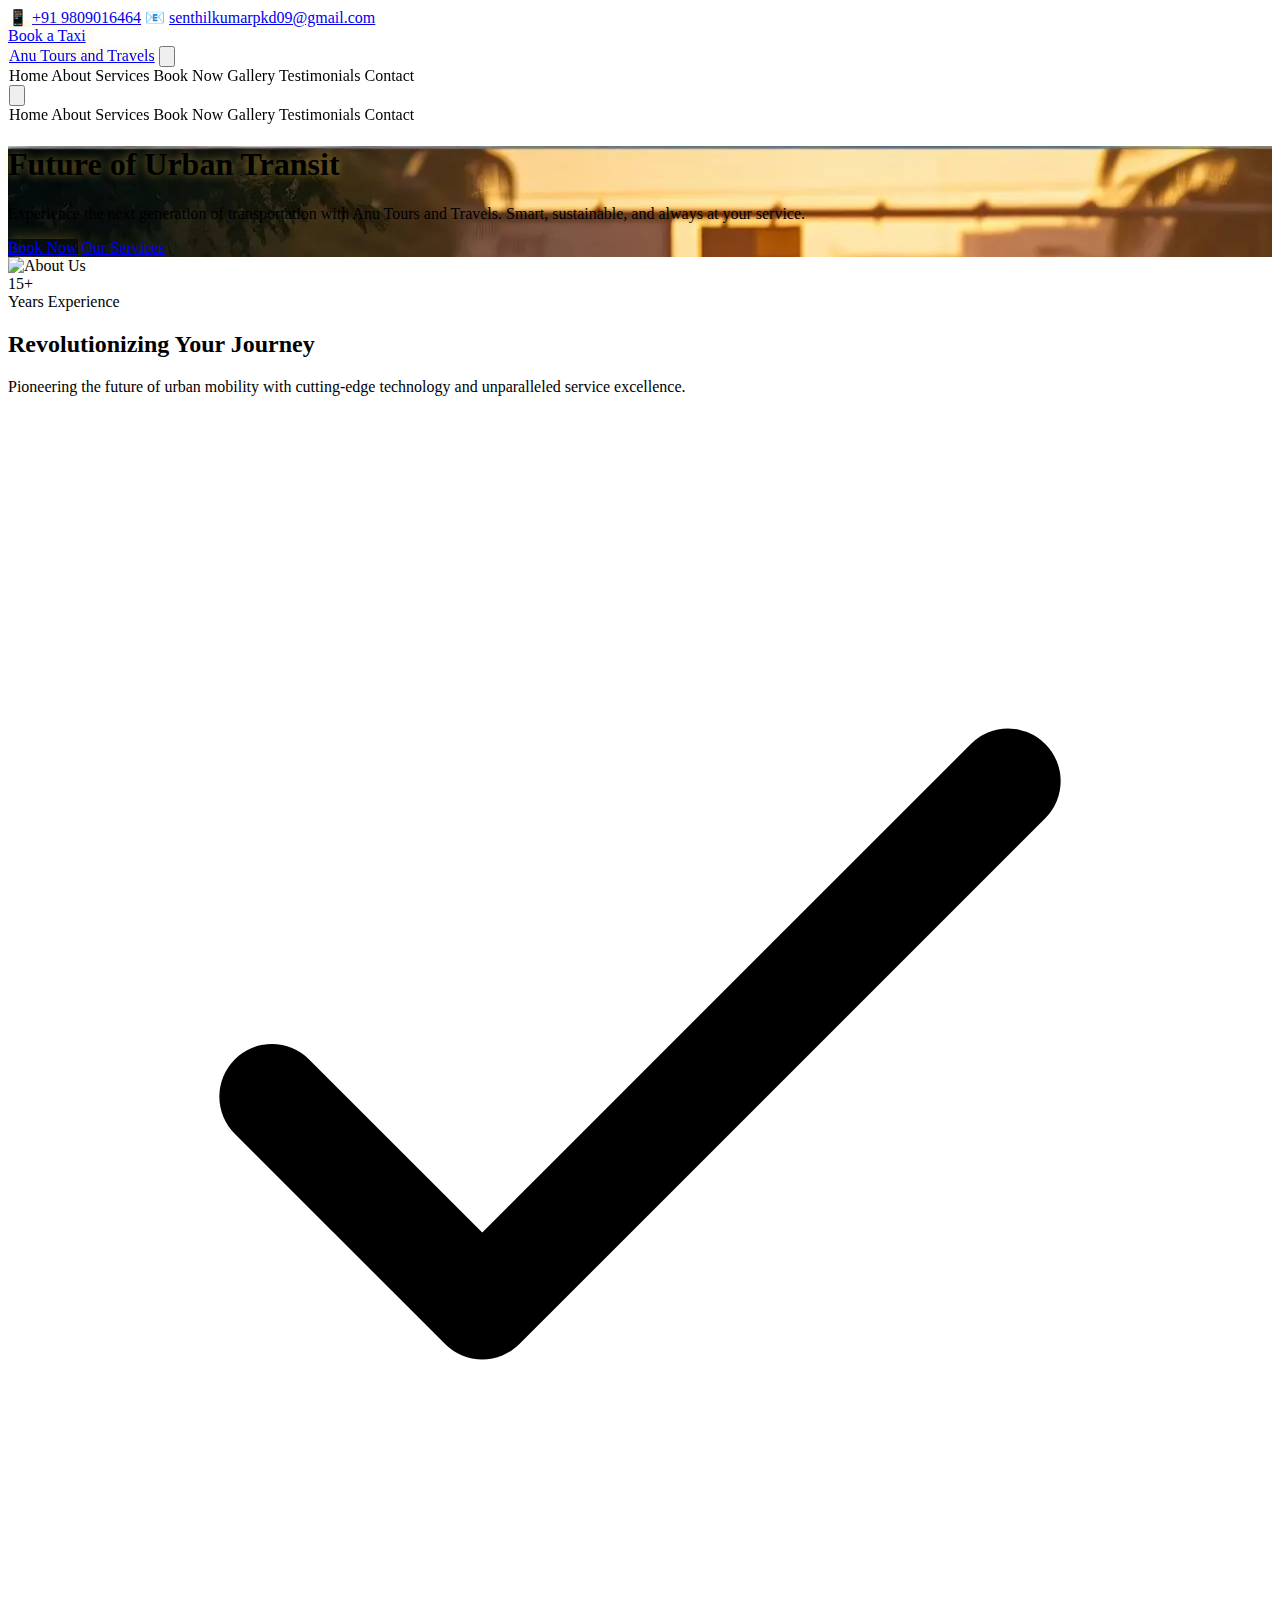
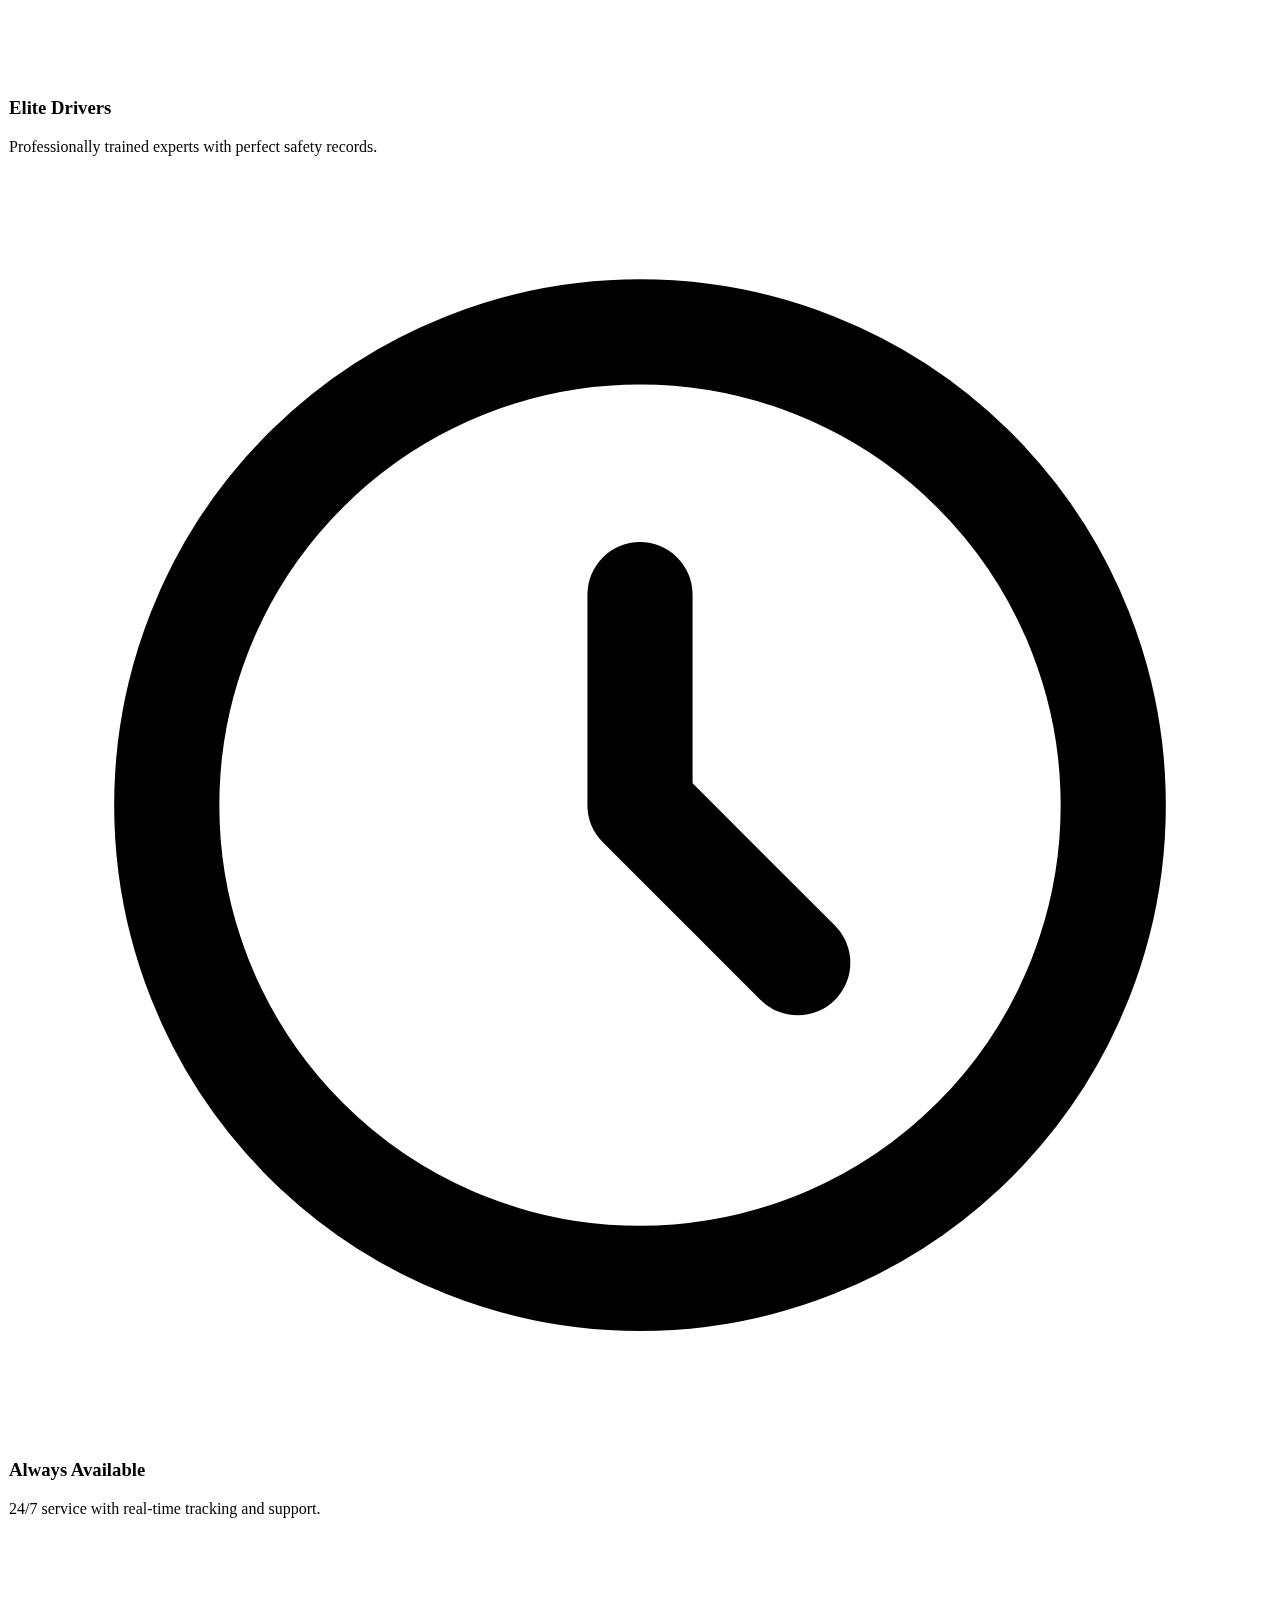
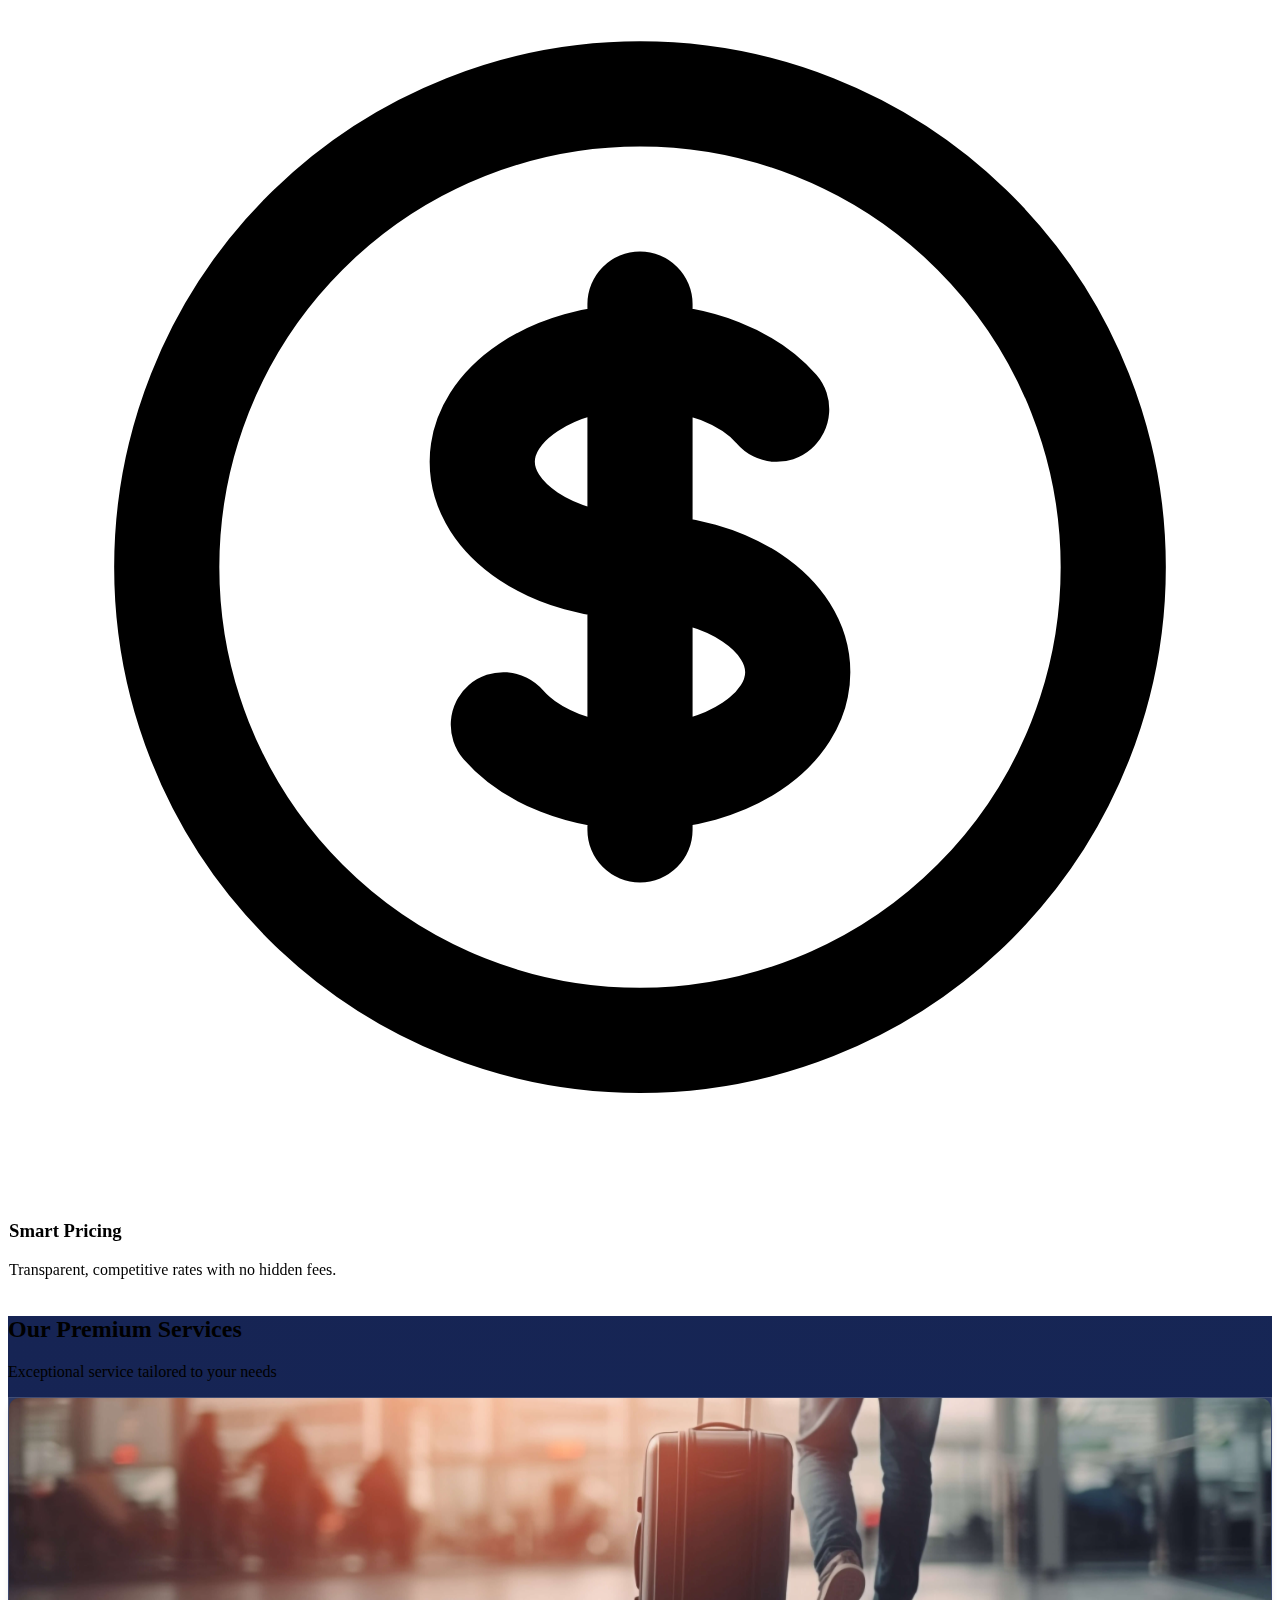
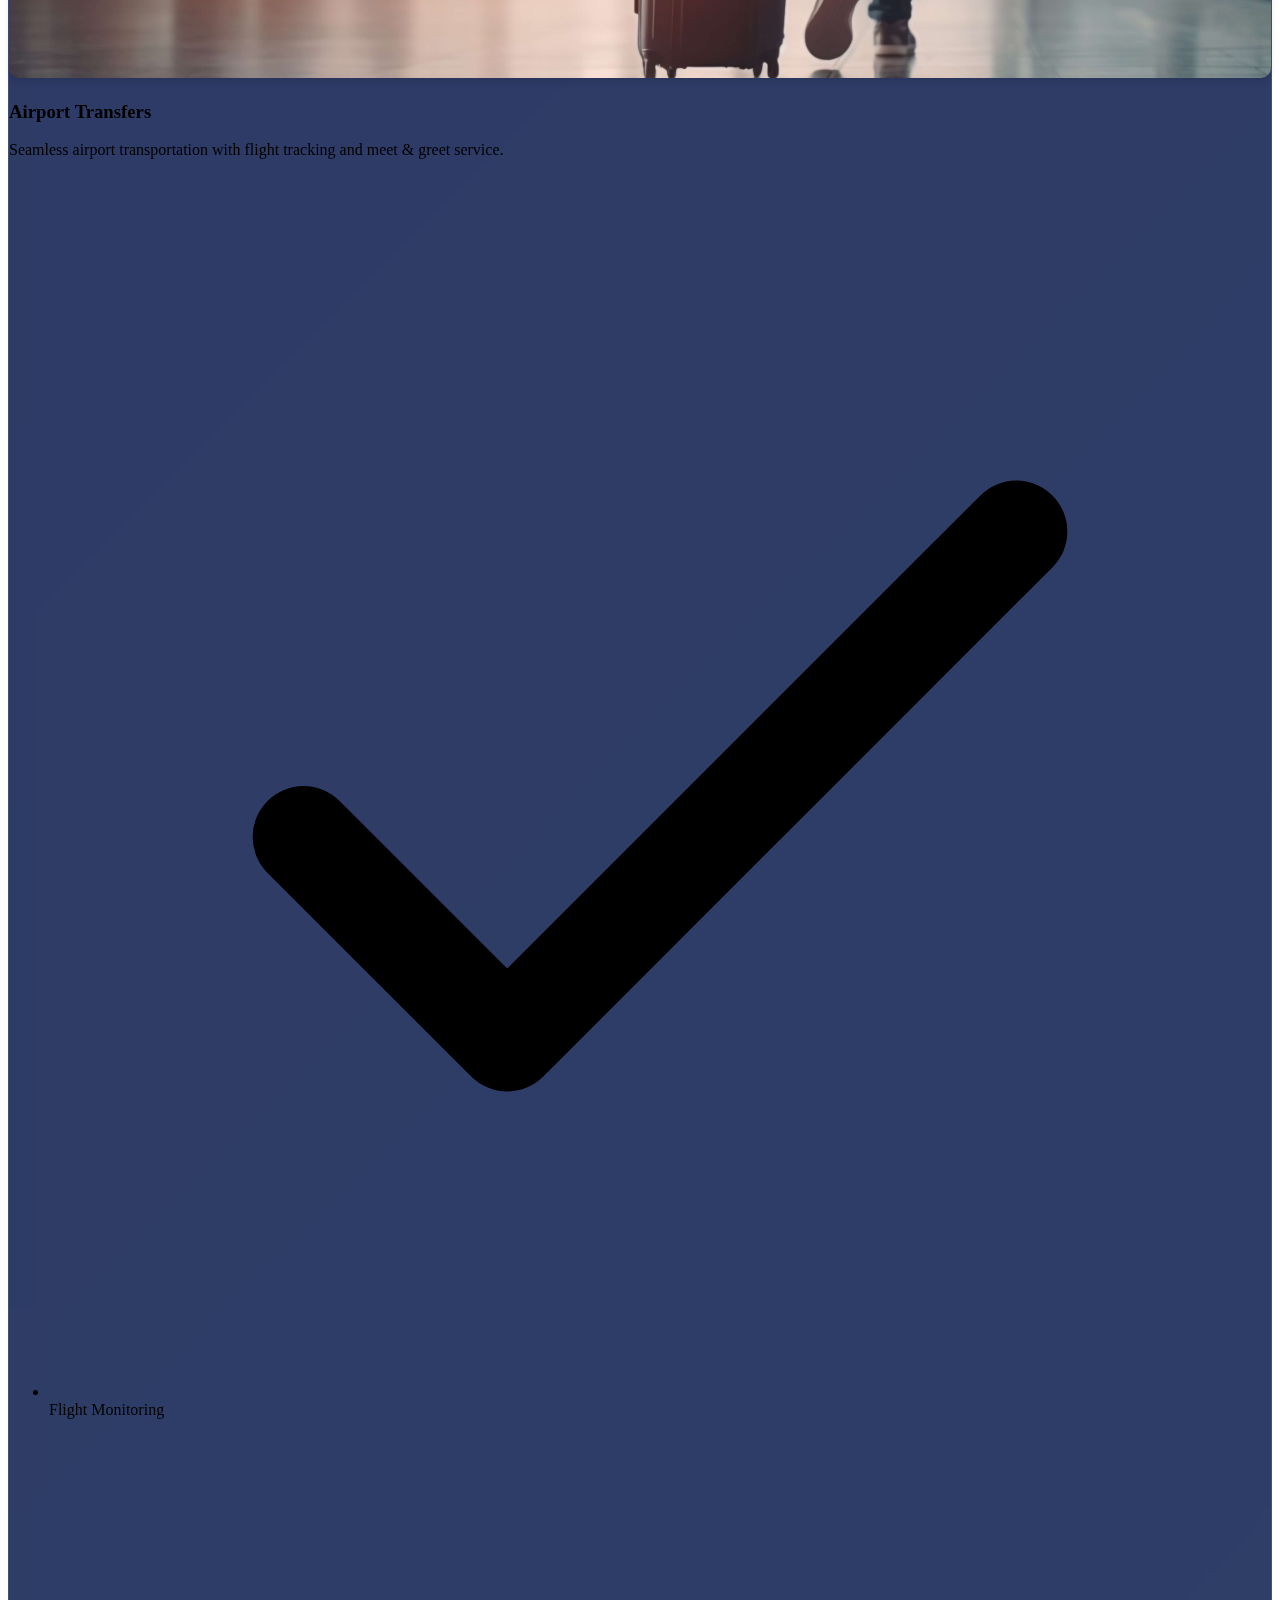
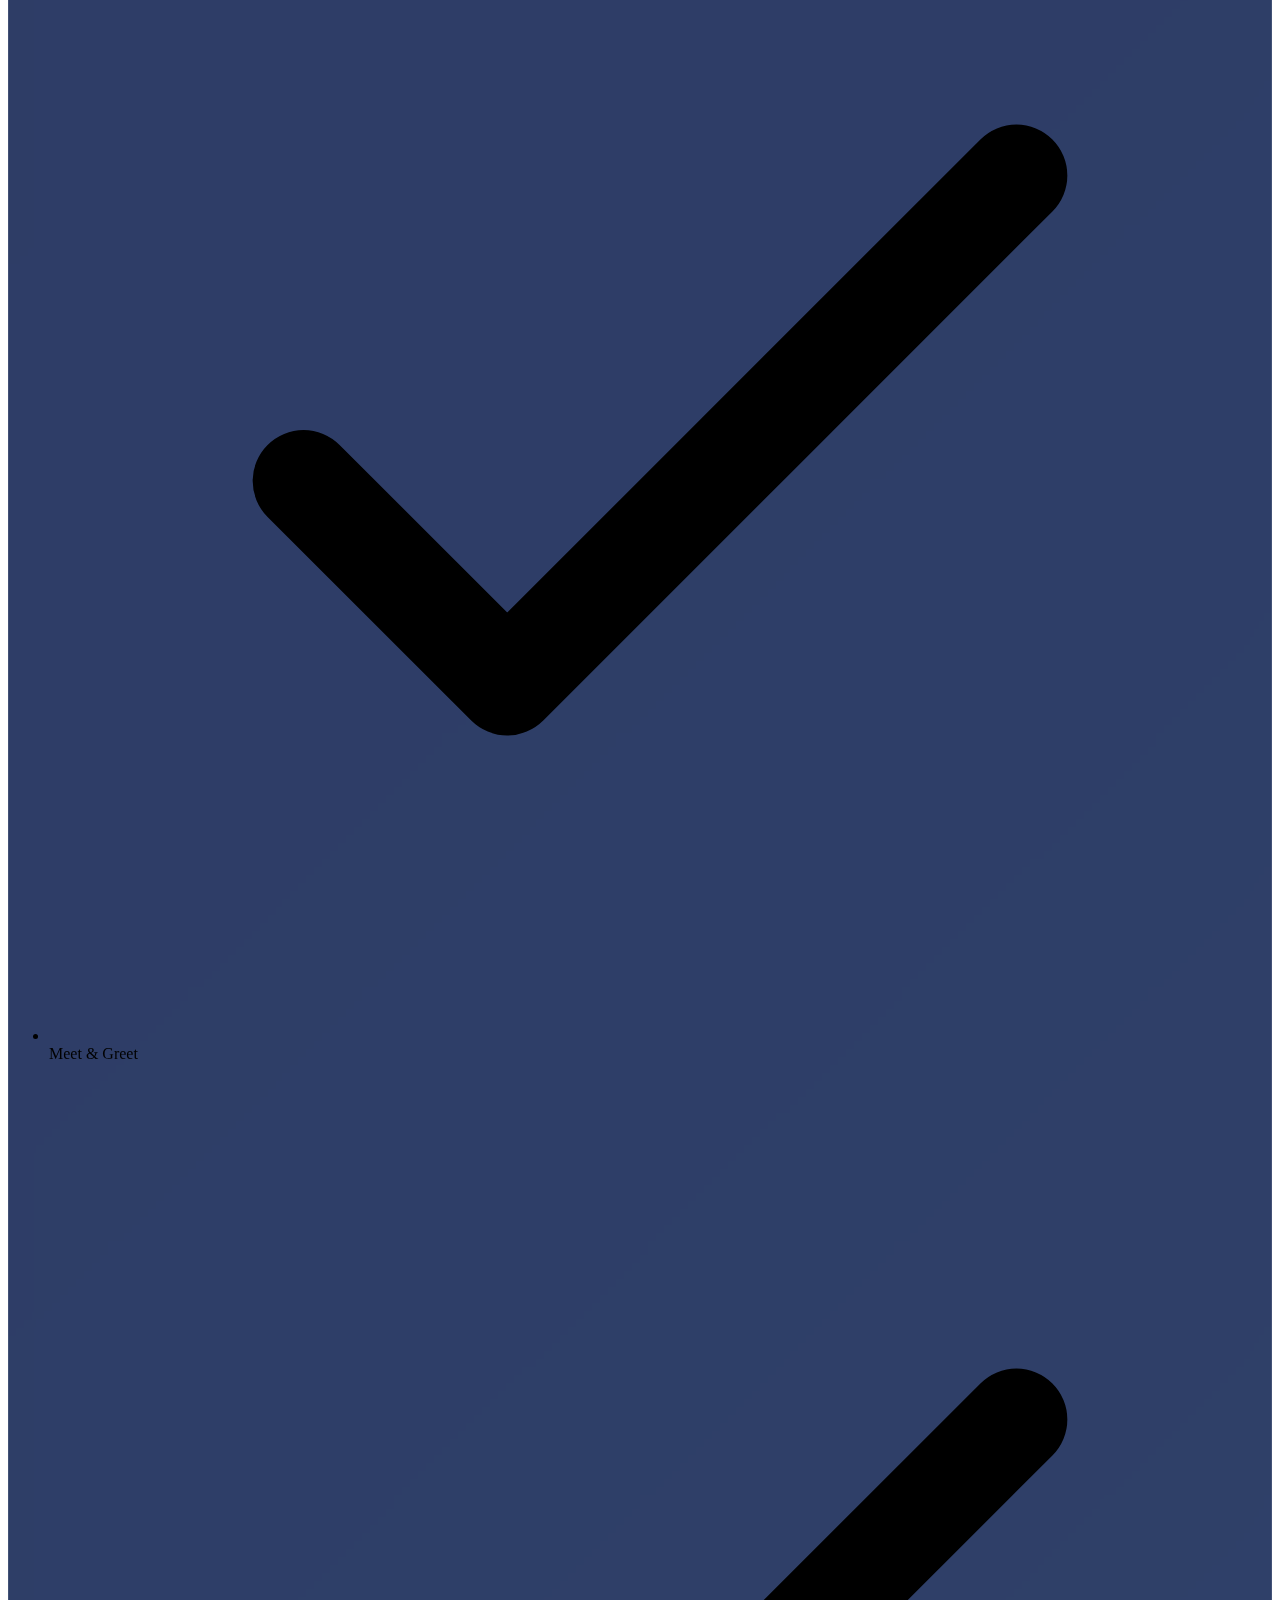
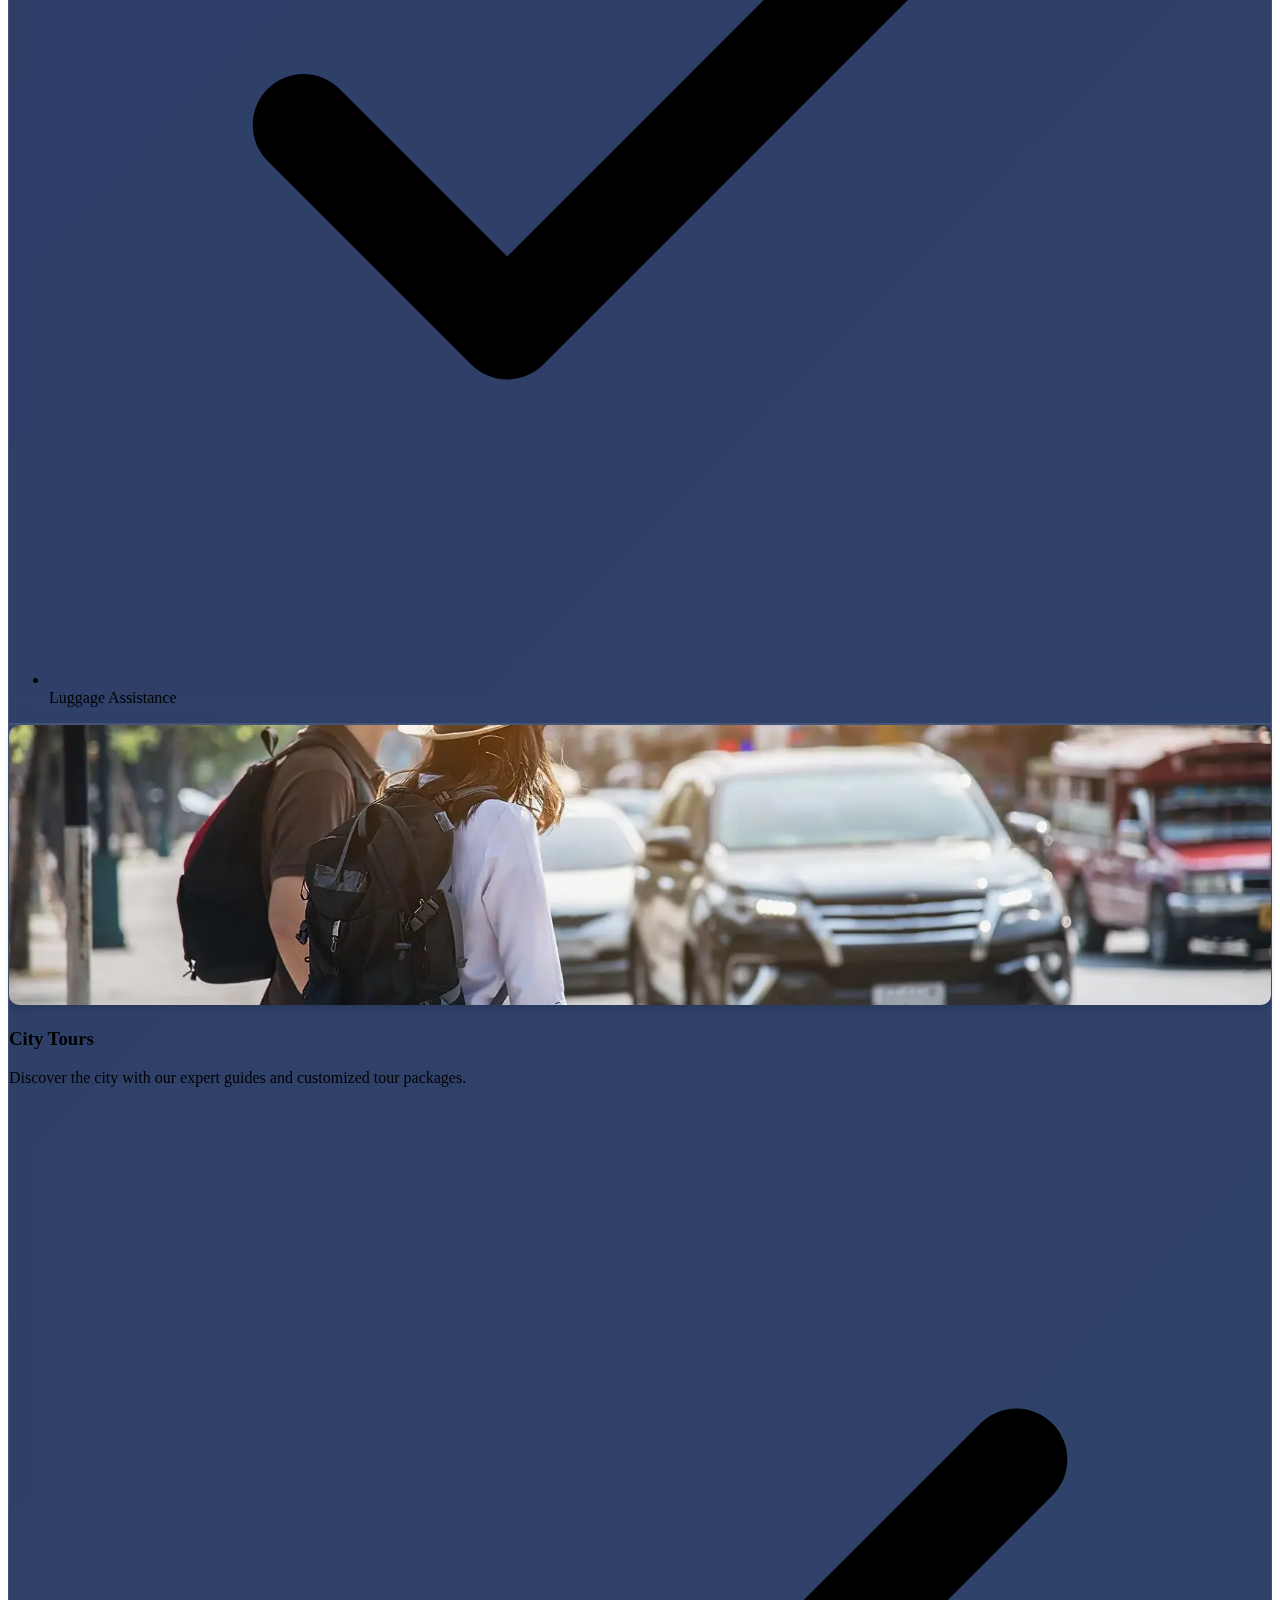
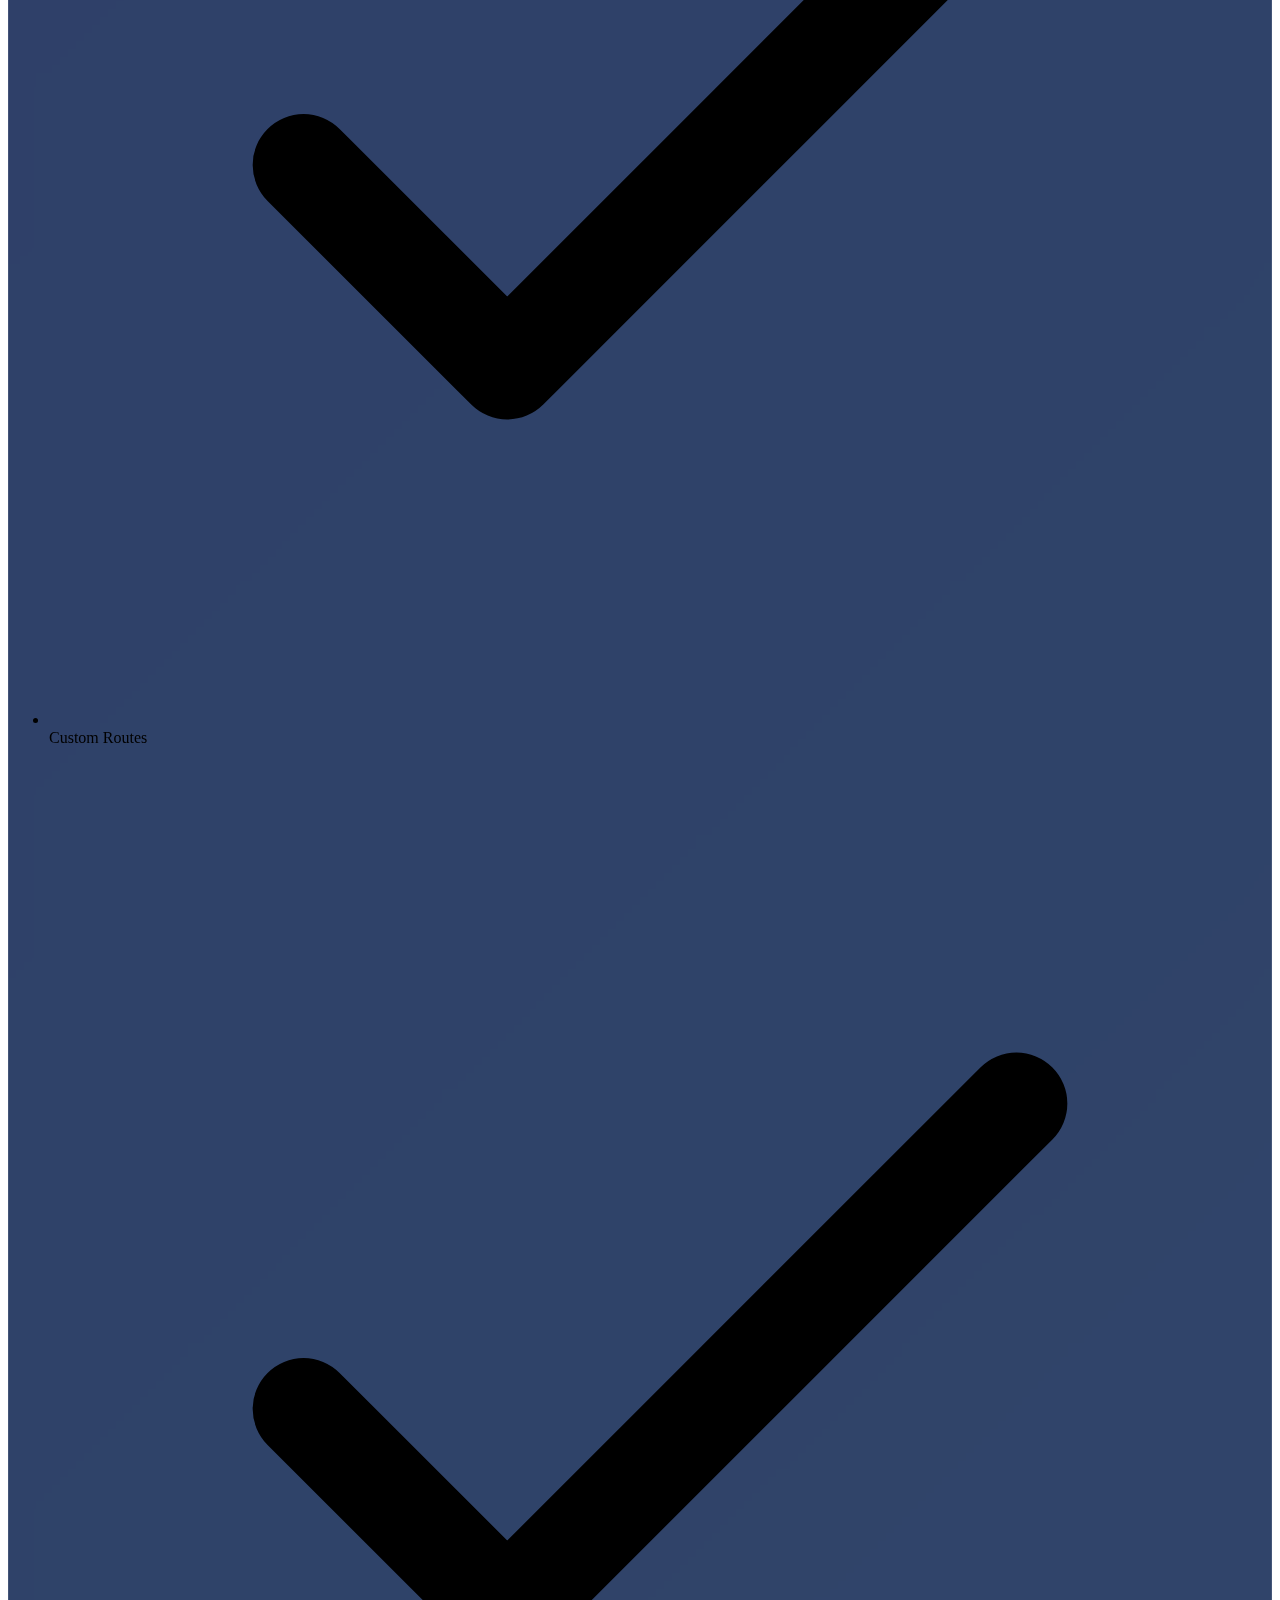
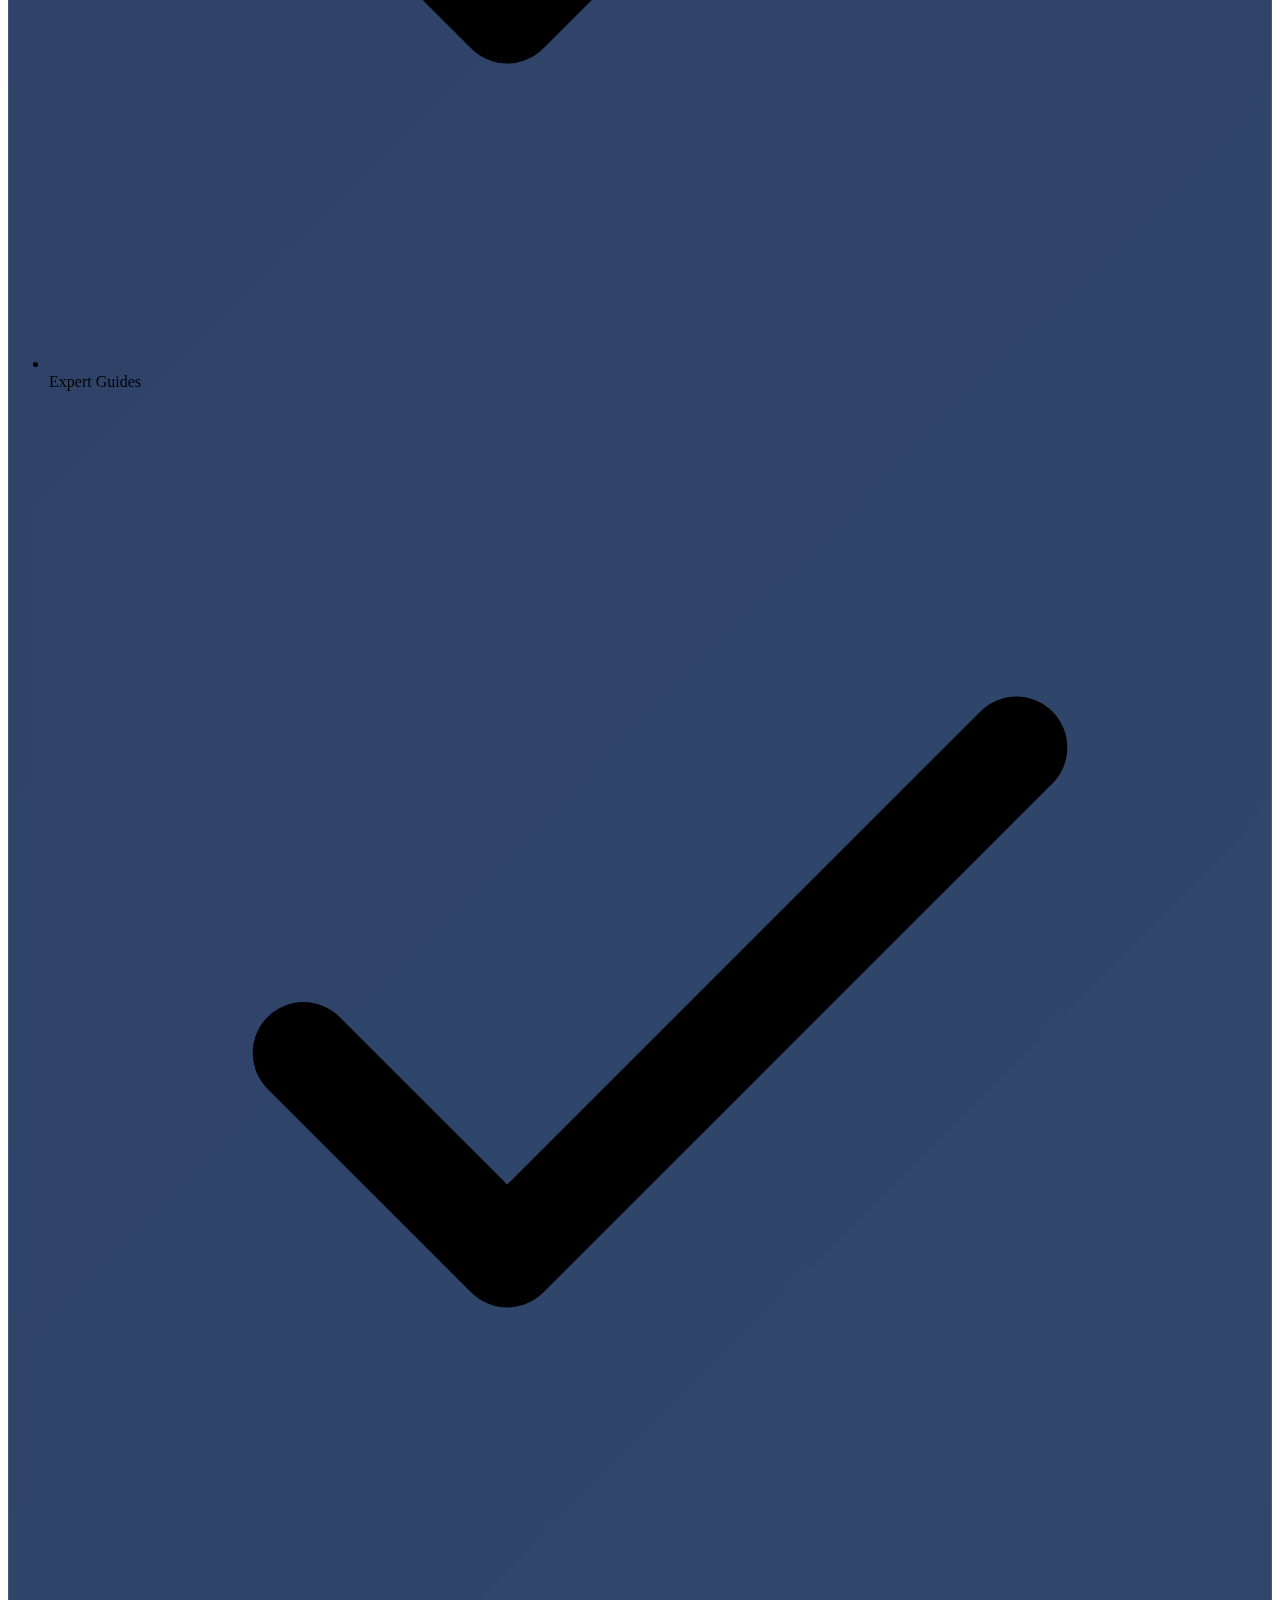
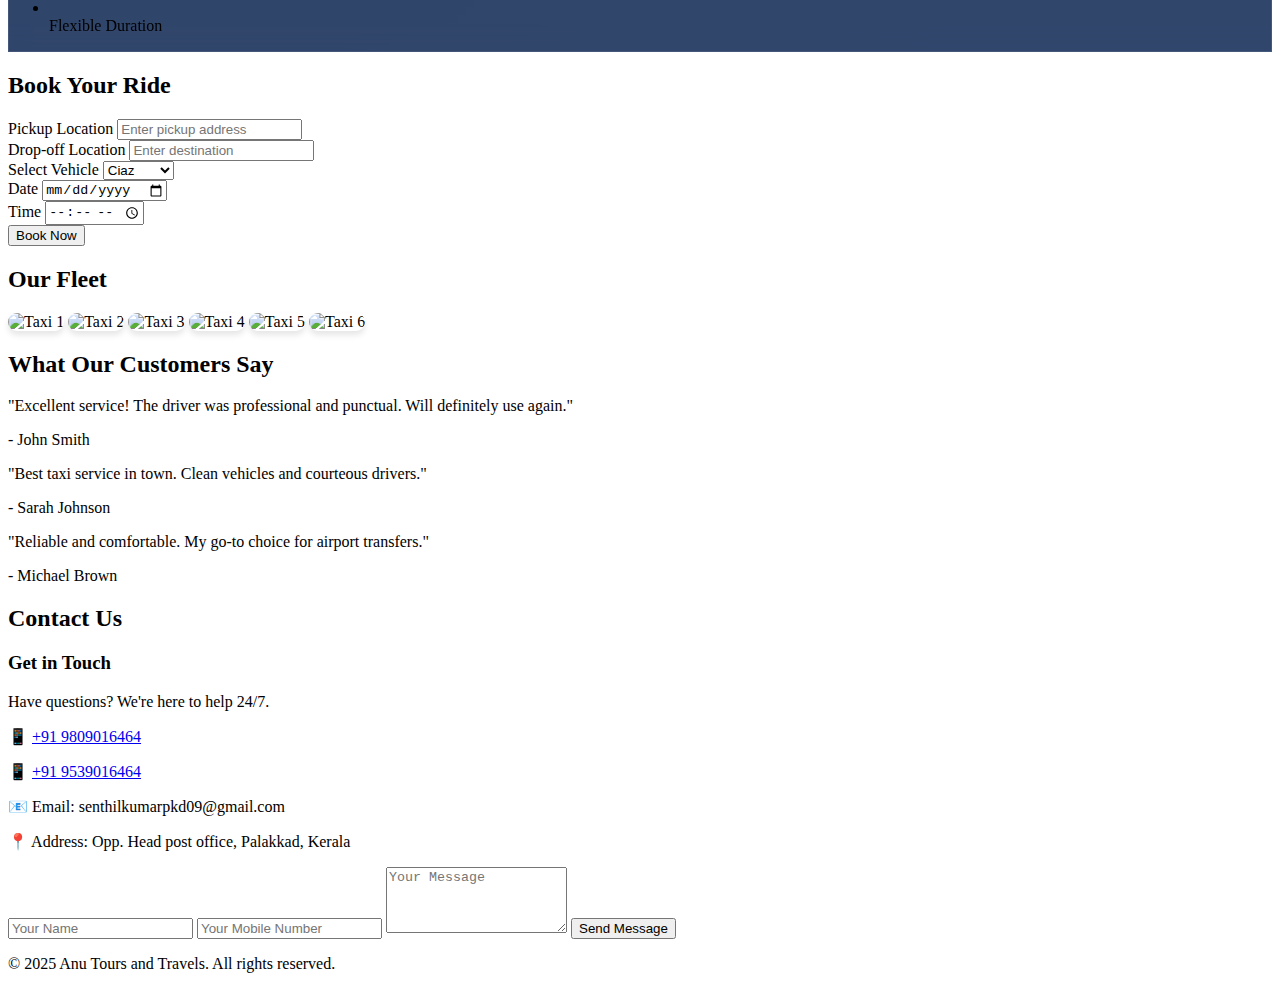
==== commit f5e7c292: "update details" ====
--- a/y/index.html
+++ b/y/index.html
@@ -3,7 +3,7 @@
   <head>
     <meta charset="UTF-8" />
     <meta name="viewport" content="width=device-width, initial-scale=1.0" />
-    <title>Prime Taxi Service</title>
+    <title>Anu Tours and Travels</title>
     <link
       href="https://cdnjs.cloudflare.com/ajax/libs/tailwindcss/2.2.19/tailwind.min.css"
       rel="stylesheet"
@@ -19,15 +19,17 @@
       <div class="container mx-auto px-4 flex justify-between items-center">
         <div class="flex space-x-6">
           <span
-            class="flex items-center hover:text-white transition duration-300"
-          >
-            📱 +91 9809016464
-          </span>
-          <span
-            class="flex items-center hover:text-white transition duration-300"
-          >
-            📧 info@primetaxi.com
-          </span>
+          class="flex items-center hover:text-white transition duration-300"
+        >
+          📱 <a href="tel:+919809016464" class="hover:underline">+91 9809016464</a>
+        </span>
+        <span
+          class="flex items-center hover:text-white transition duration-300"
+        >
+          📧 <a href="mailto:senthilkumarpkd09@gmail.com" class="hover:underline">
+            senthilkumarpkd09@gmail.com
+          </a>
+        </span>
         </div>
         <!-- Booking Button (Hidden on Mobile) -->
         <a
@@ -44,7 +46,7 @@
       <div class="container mx-auto px-4 flex justify-between items-center">
         <!-- Logo -->
         <a href="#home" class="text-3xl font-bold text-yellow-400 text-glow"
-          >Prime Taxi</a
+          >Anu Tours and Travels</a
         >
 
         <!-- Mobile Menu Button -->
@@ -152,8 +154,8 @@
               Future of <span class="text-yellow-400">Urban Transit</span>
             </h1>
             <p class="text-xl mb-8 text-gray-300">
-              Experience the next generation of transportation with Prime Taxi.
-              Smart, sustainable, and always at your service.
+              Experience the next generation of transportation with Anu Tours
+              and Travels. Smart, sustainable, and always at your service.
             </p>
             <div class="flex space-x-4">
               <a
@@ -448,28 +450,40 @@
                 />
               </div>
             </div>
-    
+
             <div>
               <label class="block mb-2">Select Vehicle</label>
               <select id="vehicle" class="w-full p-3 border rounded-lg">
-                <option value="Sedan">Sedan</option>
-                <option value="SUV">SUV</option>
-                <option value="Luxury Car">Luxury Car</option>
-                <option value="Mini Bus">Mini Bus</option>
+                <option value="Ciaz">Ciaz</option>
+                <option value="Ertiga">Ertiga</option>
+                <option value="Etios">Etios</option>
+                <option value="Innova">Innova</option>
+                <option value="DZire">DZire</option>
+                <option value="Traveler">Traveler</option>
               </select>
             </div>
-    
+
             <div class="grid md:grid-cols-2 gap-6">
               <div>
                 <label class="block mb-2">Date</label>
-                <input type="date" id="date" class="w-full p-3 border rounded-lg" required />
+                <input
+                  type="date"
+                  id="date"
+                  class="w-full p-3 border rounded-lg"
+                  required
+                />
               </div>
               <div>
                 <label class="block mb-2">Time</label>
-                <input type="time" id="time" class="w-full p-3 border rounded-lg" required />
+                <input
+                  type="time"
+                  id="time"
+                  class="w-full p-3 border rounded-lg"
+                  required
+                />
               </div>
             </div>
-    
+
             <button
               type="submit"
               class="w-full bg-yellow-400 text-gray-900 py-3 rounded-lg font-bold hover:bg-yellow-300 transition duration-300"
@@ -480,7 +494,6 @@
         </div>
       </div>
     </section>
-    
 
     <!-- Gallery Section -->
     <section id="gallery" class="py-20 bg-gray-100">
@@ -503,7 +516,7 @@
             class="w-full gallery-img rounded-lg shadow-lg"
           />
           <img
-            src="/assets/innova.webp"
+            src="/assets/innova.png"
             alt="Taxi 4"
             class="w-full gallery-img rounded-lg shadow-lg"
           />
@@ -513,7 +526,7 @@
             class="w-full gallery-img rounded-lg shadow-lg"
           />
           <img
-            src="/assets/traveller.webp"
+            src="/assets/traveler.png"
             alt="Taxi 6"
             class="w-full gallery-img rounded-lg shadow-lg"
           />
@@ -560,30 +573,39 @@
             <h3 class="text-2xl font-bold mb-4">Get in Touch</h3>
             <p class="mb-4">Have questions? We're here to help 24/7.</p>
             <div class="space-y-4">
-              <p>📱 Phone: (555) 123-4567</p>
-              <p>📧 Email: info@primetaxi.com</p>
-              <p>📍 Address: 123 Main Street, City, State 12345</p>
+              
+              <p>📱 <a href="tel:+919809016464" class="hover:underline">+91 9809016464</a></p>
+              <p>📱 <a href="tel:+919539016464" class="hover:underline">+91 9539016464</a></p>
+              <p>📧 Email: senthilkumarpkd09@gmail.com</p>
+              <p>📍 Address: Opp. Head post office, Palakkad, Kerala</p>
             </div>
           </div>
           <div>
-            <form class="space-y-4">
+            <form class="space-y-4" id="contactForm">
               <input
                 type="text"
+                id="name"
                 placeholder="Your Name"
                 class="w-full p-3 rounded-lg text-gray-900"
+                required
               />
               <input
-                type="email"
-                placeholder="Your Email"
+                type="tel"
+                id="mobile"
+                placeholder="Your Mobile Number"
                 class="w-full p-3 rounded-lg text-gray-900"
+                required
               />
               <textarea
+                id="message"
                 placeholder="Your Message"
                 rows="4"
                 class="w-full p-3 rounded-lg text-gray-900"
+                required
               ></textarea>
               <button
-                type="submit"
+                type="button"
+                id="sendButton"
                 class="bg-yellow-400 text-gray-900 px-8 py-3 rounded-lg font-bold hover:bg-yellow-300 transition duration-300"
               >
                 Send Message
@@ -597,7 +619,7 @@
     <!-- Footer -->
     <footer class="bg-gray-800 text-white py-8">
       <div class="container mx-auto px-4 text-center">
-        <p>&copy; 2025 Prime Taxi Service. All rights reserved.</p>
+        <p>&copy; 2025 Anu Tours and Travels. All rights reserved.</p>
       </div>
     </footer>
 
--- a/y/css/style.css
+++ b/y/css/style.css
@@ -47,7 +47,7 @@
 /* Image Styling */
 .gallery-img {
     width: 100%;
-    height: 250px; /* Adjust as needed */
+    height: 280px; /* Adjust as needed */
     object-fit: cover;
     border-radius: 10px;
     box-shadow: 0 4px 6px rgba(0, 0, 0, 0.1);
